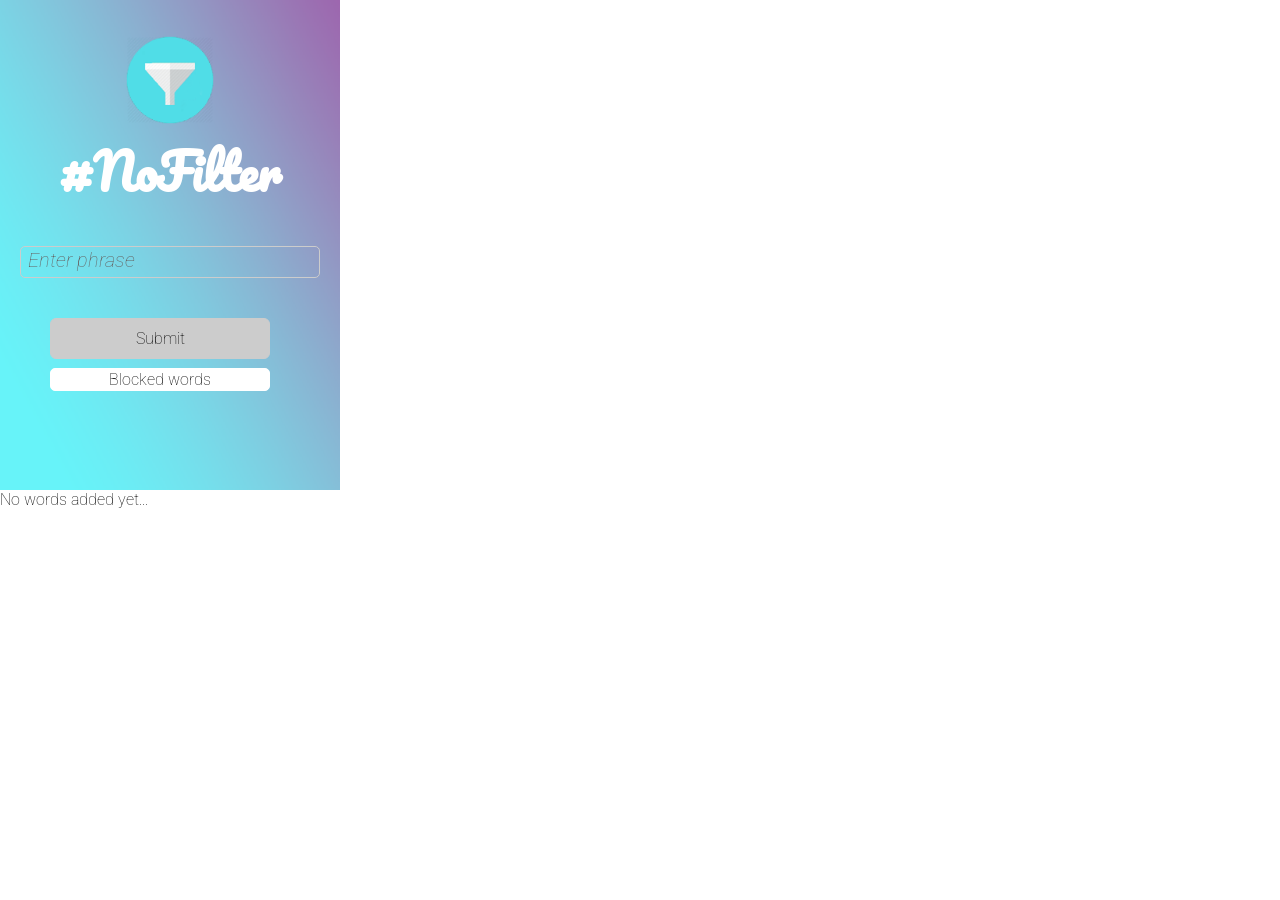
==== index.html @ 8efeb910 "Working : persistent word list, blocked word list Issues : disable marked tags" ====
<!DOCTYPE html>
<html>
<head>
  <meta charset="utf-8">
  <script type='text/javascript' src='jquery.min.js'></script>

  <script type="text/javascript" src="background.js"></script>

  <!-- <script type='text/javascript' src='main.js'></script> -->
  <link href="https://fonts.googleapis.com/css?family=Open+Sans:300" rel="stylesheet" />
  <link type="text/css" rel="stylesheet" href="jquery.dropdown.css" />
<script type="text/javascript" src="jquery.dropdown.js"></script>
	<link href="https://fonts.googleapis.com/css?family=Roboto:100,100i,300,300i,400,400i,700,700i" rel="stylesheet" />
	<link rel="stylesheet" href="main_new.css" />
</head>
<body>
<div class="frame">
<img src="myicon.png"/>
<div class="coming wrapper">
<h1>#NoFilter</h1>
<div class='textfield'>
<input type="text" class="search-box" id="INPUT_FIELD" placeholder="Enter phrase" />
</div>
<button class="coming btn" id="SUBMIT_BLOCK" style="position: absolute;"><a id="SUBMIT_BTN">Submit</a></button>
<button class="blocked-btn" id="BLOCKED"><a href="#" id="BLOCKED_BTN" data-jq-dropdown="#jq-dropdown-1">Blocked words</a></button>
</div>
</div>
<div id="jq-dropdown-1" class="jq-dropdown jq-dropdown-tip">
    <ul class="jq-dropdown-menu" id="DROPDOWN_UL">
    	<li id="NO_WORDS">No words added yet...</li>
    </ul>
</div>
</body>
</html>
---- main_new.css ----
/*@import 'normalize.css';*/
@import url('https://fonts.googleapis.com/css?family=Pacifico|Quicksand|Raleway');
@import url('https://fonts.googleapis.com/css?family=Indie+Flower|Pacifico|Zilla+Slab+Highlight');

.flex {
  display: -webkit-flex;
  display: -moz-flex;
  display: -ms-flex;
  display: -o-flex;
  display: flex;
}
.flex-horizental-center {
  -webkit-justify-content: center;
  justify-content: center;
}
.flex-horizental-left {
  -webkit-justify-content: flex-start;
  justify-content: flex-start;
}
.flex-horizental-right {
  -webkit-justify-content: flex-end;
  justify-content: flex-end;
}
.flex-vertical-center {
  -webkit-align-items: center;
  align-items: center;
}
.flex-vertical-bottom {
  -webkit-align-items: flex-end;
  align-items: flex-end;
}
.flex-vertical-top {
  -webkit-align-items: flex-start;
  align-items: flex-start;
}
.flex-column-direction {
  flex-direction: column;
  -webkit-flex-direction: column;
}
.flex-row-direction {
  flex-direction: row;
  -webkit-flex-direction: row;
}
html,
body {
  width: 100%;
  margin: 0;
  /*min-height: 100%;*/
  font-family: 'Roboto', sans-serif;
  font-weight: 100;
}
a {
  color: #535353;
  width: auto;
  text-decoration: none !important;
  cursor: pointer;
  -webkit-transition: all 200ms ease-out;
  -moz-transition: all 200ms ease-out;
  -ms-transition: all 200ms ease-out;
  -o-transition: all 200ms ease-out;
  transition: all 200ms ease-out;
}
input,
textarea {
  outline: 0 !important;
}
ul {
  padding: 0;
  display: inline-block;
  list-style: none;
  margin: 0;
  height: inherit;
}
h2 {
  font-size: 28px;
}
.scrollable {
  overflow-y: auto;
  overflow-x: hidden;
  max-height: 99.9vh;
}
.scrollable > div {
  height: 100%;
}
.no-scroll {
  overflow: hidden !important;
  overflow-y: hidden !important;
  overflow-x: hidden !important;
}
.margin-top-header {
  position: relative;
  margin-top: 70px;
}
.margin-bottom-header {
  margin-bottom: 4em;
}
.page-content-wrapper .page-content {
  position: relative;
}
.hidden {
  display: none !important;
}
.search-icon {
  opacity: 0.5;
  filter: opacity(50);
  vertical-align: top;
  font-size: 18px;
}
.search-icon:hover {
  opacity: 0.8;
  filter: opacity(80);
}
.frame .coming .wrapper {
  font-family: 'Raleway', sans-serif;
  color: #57bdcb;
  margin: 10px;
}
.frame h1 {
  text-align: center;
  font-size: 48px;
  font-family: 'Pacifico', sans-serif;
  margin-top: -5px;
  color: white!important;
}
.coming .wrapper h3 {
  text-align: center;
  font-weight: 100;

}

.blocked-btn{
    position: absolute;
    margin: 60px 0px 0px 30px;
    width: 220px;
    border: 1px solid #fff;
    border-radius: 5px;
    background-color: white;
    text-align: center;
    z-index: 1000;
}

.blocked-btn a{
  font-family: 'Roboto', sans-serif;
  display: block;
  text-align: center;
  font-size: 16px;
  color: black!important;
  font-weight: 100;
}
.coming .textfield {
  padding: 5px;
  margin: 10px;
  -webkit-border-radius: 5px;
  -moz-border-radius: 5px;
  border-radius: 5px;
  border: 1px solid #ccc;
  max-width: 650px;
  margin: 30px auto;
}
.coming .textfield .search-box {
  color: #000;
  background-color: inherit!important;
  position: relative;
  /*width: 650px;*/
  font-size: 16px;
  border: none;
  font-style: italic;

}
.coming .textfield .search-box-cont {
  height: 300px;
}
.coming .btn {
  position: absolute;
  width: 220px;
  border: 1px solid #ccc;
  border-radius: 6px;
  padding: 10px;
  margin: 10px 0px 0px 30px ;
  background-color: #ccc;
}

.coming .btn a {
  font-family: 'Roboto', sans-serif;
  display: block;
  text-align: center;
  font-size: 16px;
  color: black!important;
  font-weight: 100;
}
@media (max-width: 550px) {
  .coming {
    padding: 10px;
  }
  .coming .textfield .search-box {
    max-width: 350px;
  }

  .newIL-setting-infos-panel .setting-infos-stage .infos-stage .stage-text-content > p{
  line-height: 1.5em!important;
  margin: 50px 0 0!important;
  }
}
@media screen and (max-width: 768px) {
  .page-content {
    padding: 0;
  }
}
@media screen and (min-width: 1900px) {
  .page-content {
    max-width: none;
  }
  .page-content.limit {
    max-width: 1010px;
  }
}
@media screen and (max-width: 1180px) {
  .tab-control-labels {
    visibility: hidden;
  }
  .page-content {
    width: 900px;
  }
}
@media screen and (max-width: 900px) {
  .page-content {
    width: 600px;
  }
}
@media screen and (max-width: 600px) {
  .page-content {
    width: 300px;
  }
}
/* Most used text styles */
footer {
  position: relative;
  height: 40px;
  padding-top: 10px;
}
footer span {
  color: #666;
  margin-left: 15px;
  font-size: 12px;
}
footer nav {
  display: -webkit-flex;
  display: -moz-flex;
  display: -ms-flex;
  display: -o-flex;
  display: flex;
  -webkit-align-items: flex-end;
  align-items: flex-end;
  -webkit-justify-content: center;
  justify-content: center;
}
footer nav a {
  position: relative;
  display: block;
  color: black;
  text-decoration: none;
  padding: 5px 10px;
  margin: 5px 3%;
}
footer nav span {
  float: right;
  margin-right: 30px;
  height: 37px;
  line-height: 37px;
}
footer > a {
  background: #f6da55;
  padding: 10px 15px;
  border-radius: 5px;
  color: #333;
  text-decoration: none;
  position: absolute;
  top: 25px;
  right: 15px;
}
footer > span {
  display: block;
  width: 100%;
  text-align: center;
}
@media (max-width: 420px) {
  footer nav {
    display: block;
  }
  footer nav a {
    display: block;
    text-align: left;
    margin: 0;
    padding: 8px 15px;
  }
}
@media (max-width: 550px) {
  footer nav {
    display: block;
    padding-bottom: 30px;
  }
  footer nav a {
    margin: 20px 0;
    text-align: center;
    color: #959595;
  }
  footer nav span {
    display: block;
    float: none;
    text-align: center;
    color: #959595;
    font-size: 16px;
  }
  html body section div h1 {
  display: block;
  margin: 50px 0 40px!important;
  text-align: center;
  font-weight: 100;
  letter-spacing: 0;
}
}
iframe {
  width: 100%;
  margin: 0;
  padding: 0;
  height: 800px;
  border: 0;
}
html body section div h1 {
  display: block;
  margin: 0px 0 40px;
  text-align: center;
  font-weight: 100;
  letter-spacing: 0;
}
html body .landing-page section div h1 {
  color: #fff;
  letter-spacing: 0;
}
#ilWebsite.about .newIL-website-header,
#ilWebsite.privacy .newIL-website-header,
#ilWebsite.terms .newIL-website-header {
  background: white;
}
#ilWebsite.about #ilSiteFooter,
#ilWebsite.privacy #ilSiteFooter,
#ilWebsite.terms #ilSiteFooter {
  position: relative;
}
.about .newIL-website-right-header ul li a,
.privacy .newIL-website-right-header ul li a,
.terms .newIL-website-right-header ul li a {
  color: #333;
}
.about .newIL-header-logo .newIL-title-header,
.privacy .newIL-header-logo .newIL-title-header,
.terms .newIL-header-logo .newIL-title-header {
  color: #333;
}
.about .newIL-website-right-header ul li.with-border,
.privacy .newIL-website-right-header ul li.with-border,
.terms .newIL-website-right-header ul li.with-border {
  border: 1px solid #333;
  border-radius: 5px;
}
.newIL-website-header {
  position: fixed;
  display: block;
  top: 0;
  height: 5em;
  width: 100%;
  z-index: 4;
  background: rgba(0, 0, 0, 0);
}
.newIL-website-header .newIL-title-header {
  color: white;
}
.newIL-website-header .newIL-header-content {
  max-width: none;
  margin: 0 1em 0 3.90em;
}
.newIL-website-right-header {
  margin-right: 17px;
  float: right;
}
.newIL-website-right-header ul {
  padding: 0;
  margin: 0;
  list-style: none;
}
.newIL-website-right-header ul li {
  display: block;
  margin: 22px 0 0;
  float: left;
}
.newIL-website-right-header ul li a {
  display: block;
  text-decoration: none;
  margin: 8px 32px;
  font-size: 15px;
  color: white;
}
.newIL-website-right-header ul li.with-border {
  border: 1px solid #FFF;
  margin-left: 32px;
}
html a {
  cursor: pointer;
}
body {
  width: auto;
  margin: 0;
}
body.start {
  display: flex;
  flex-direction: column;
}
h1 {
  font-size: 35px;
}
::-webkit-input-placeholder {
  font-size: 20px;
  font-family: 'Roboto', sans-serif;
  color: #666;
  font-weight: 100;
}
:-moz-placeholder {
  /* Firefox 18- */
  font-size: 20px;
  font-family: 'Roboto', sans-serif;
  color: #666;
  font-weight: 100;
}
::-moz-placeholder {
  /* Firefox 19+ */
  font-size: 20px;
  font-family: 'Roboto', sans-serif;
  color: #666;
  font-weight: 100;
}
:-ms-input-placeholder {
  font-size: 20px;
  font-family: 'Roboto', sans-serif;
  color: #666;
  font-weight: 100;
}
.clear {
  clear: both;
}
.landing-page {
  height: 100%;
}
.landing-page .info-div {
  margin: 0;
  padding: 80px 25px;
  height: 800px;
  display: -webkit-flex;
  display: -moz-flex;
  display: -ms-flex;
  display: -o-flex;
  display: flex;
  -webkit-justify-content: center;
  justify-content: center;
  -webkit-align-items: center;
  align-items: center;
  flex-direction: column;
  -webkit-flex-direction: column;
}
.info-div h3.desktop-h3 {
  display: block;
  font-size: 55px;
}
.info-div h3.mobile-h3 {
  display: none;
}
.landing-page .mobile-div {
  display: none;
  margin: 0;
  padding: 80px 25px;
  color: black;
}
header {
  height: 60px;
}
footer {
  position: relative;
}
.highlight {
  background: #faecab;
  display: inline-block;
  padding: 2px;
}
header > div a {
  display: inline-block;
  text-decoration: none;
  border: 2px solid #f6da55;
  border-radius: 3px;
  color: #666;
  padding: 9px 18px;
}
header > div a.inversed {
  background: #f6da55;
}
.landing-page h3.web-h3 {
  text-align: center;
  font-size: 50px;
  letter-spacing: 2px;
  font-family: 'Roboto', sans-serif;
  font-weight: 300;
  line-height: 70px;
}
.landing-page .search-input-container {
  max-width: 350px;
  padding: 10px;
  margin: 10px auto;
  z-index: 2;
  background: #FFF;
  border-radius: 5px;
  overflow: hidden;
  position: relative;
}
.landing-page .search-input-container input {
  width: 300px;
  outline: none;
}
.landing-page .search-input-container a {
  position: absolute;
  right: 0;
  background: #CCC;
  top: 0;
  height: 100%;
  width: 50px;
  box-sizing: border-box;
  padding: 8px 10px;
}
.landing-page .search-input-container img {
  display: inline-block;
  width: 30px;
}
.landing-page h1 {
  text-align: center;
  margin: 20px 0 0;
  color: black;
  text-transform: none;
  font-size: 35px;
  letter-spacing: 6px;
}
@media(max-width: 400px){
  .landing-page h1 {
  text-align: center;
  margin: 0px;
  color: black;
  text-transform: none;
  font-size: 35px;
  letter-spacing: 6px;
}
}
.landing-page .landing-content {
  width: 100%;
  height: 100%;
  min-height: 700px;
  position: relative;
  padding: 25px 0;
  background: #57bdcb;
}
.landing-page .landing-content .content-filed {
  position: relative;
  width: 100%;
  height: auto;
  text-align: center;
  padding: 30px 0 80px;
}
.landing-page .landing-content .content-filed a {
  display: block;
  margin: 0 auto;
}
.landing-page .landing-content h1 {
  color: #FFF;
  display: block;
  text-align: center;
  text-shadow: 7px 7px 3px #397b84;
  letter-spacing: 5px;
  font-size: 90px;
}
.landing-page .landing-content h2 {
  color: #FFF;
  display: block;
  text-align: center;
  text-shadow: 3px 3px 1px #397b84;
  letter-spacing: 3px;
  font-weight: 100;
  font-size: 50px;
  margin-top: 20px;
}
@media(max-width: 700px){
  .landing-page .landing-content h2 {
  color: #FFF;
  display: block;
  text-align: center;
  text-shadow: 3px 3px 1px #397b84;
  letter-spacing: 3px;
  font-weight: 100;
  font-size: 50px;
  margin-top:60px!important;
  margin-bottom: 0px!important;
}
.landing-page .landing-content {
  width: 100%;
  height: 100%;
  min-height: 700px;
  position: relative;
  padding: 0px;
  background: #57bdcb;
}
}
.landing-page .landing-content a {
  padding: 10px 25px;
  font-weight: 100;
  background: #fff;
  border: none;
}
.landing-page .landing-content img {
  display: block;
  width: 45%;
  margin: 0 auto;
}
.landing-page .landing-content .mobile-content p {
  display: block;
  width: 90%;
  margin: 0 auto;
  font-size: 30px;
  line-height: 45px;
}
.content-filed a,
.content-filed .content-filed-placeholder {
  position: relative;
  display: block;
  width: 150px;
  border: solid 1px black;
  font-size: 22px;
  color: black;
  -webkit-border-radius: 6px;
  -moz-border-radius: 6px;
  border-radius: 6px;
  -moz-background-clip: padding;
  -webkit-background-clip: padding-box;
  background-clip: padding-box;
}
.content-filed a:hover {
  background-color: black;
  color: white;
}
.content-filed .content-filed-placeholder {
  width: 3%;
  border: none;
}
.landing-content .content-filed.small {
  margin: 0 0 100px;
}
.landing-content .content-filed.small > span {
  border: none;
  font-size: 14px;
  color: black;
  height: 30px;
  line-height: 30px;
}
#particles-js {
  position: absolute;
  top: 0;
  left: 0;
  width: 100%;
  height: 90%;
}
.search-page {
  display: none;
}
.search .search-page {
  display: block;
}
#drawing_canvas {
  position: absolute;
  margin: auto;
  width: 100%;
  height: 50%;
  top: 0;
  bottom: 0;
  left: 0;
  right: 0;
}
.search-section,
.tag-section,
.result-section {
  position: relative;
  width: 100%;
  display: flex;
  flex-direction: column;
  align-items: center;
  box-sizing: border-box;
  transition: 0.25s;
}
.result-section {
  flex-flow: row wrap;
  justify-content: space-around;
}
.result-section:before {
  content: "";
  position: absolute;
  width: 100%;
  height: 100%;
  top: 0;
  left: 0;
  filter: blur(8px);
}
.search-section {
  height: auto;
  min-height: 120px;
  display: flex;
  justify-content: center;
  align-items: center;
  float: right;
  flex-direction: row;
  background-color: #f6da55;
  padding-top: 30px 0 20px 0;
}
.search-section > h1 {
  width: 15%;
  height: 55px;
  line-height: 55px;
  font-size: 30px;
  text-align: center;
  margin: 0;
  position: relative;
  left: 0px;
  color: #666;
  font-weight: 100;
}
.search-section:before {
  content: "";
  position: absolute;
  width: 100%;
  height: 100%;
  top: 0;
  left: 0;
  filter: blur(3.5px);
}
.search-section #btn-search {
  position: relative;
  display: block;
  width: 35px;
  height: 35px;
  margin-right: 25px;
}
body.start .search-section .search-history {
  display: none;
}
#btn-search-mode {
  display: none;
  position: relative;
  float: left;
  width: 28px;
  height: 28px;
  border-radius: 50%;
  -webkit-transition: all .3s;
  transition: all .3s;
}
#btn-search-mode img {
  display: block;
  width: 100%;
}
#btn-search-mode.active {
  display: block;
}
#btn-search-mode.combine {
  -ms-transform: rotate(45deg);
  /* IE 9 */
  -webkit-transform: rotate(45deg);
  /* Safari */
  transform: rotate(45deg);
}
.search-section #btn-search img {
  display: block;
  width: 100%;
}
.tag-section {
  height: 150px;
  background-color: #faecab;
  transition: height .5s;
  overflow: hidden;
}
.tag-section .tag-section-more {
  display: none;
  position: absolute;
  top: 25px;
  right: 10px;
  height: 21px;
  line-height: 21px;
  padding-left: 26px;
  width: 35px;
  z-index: 1;
}
.tag-section.expand .tag-section-more {
  display: block;
}
.tag-section.expand .tag-section-more:after {
  position: absolute;
  top: 0;
  left: 26px;
  height: 21px;
  line-height: 21px;
  content: "less";
}
.tag-section.close .tag-section-more:before {
  position: absolute;
  content: "";
  top: 0;
  left: 0;
  height: 21px;
  width: 21px;
  background-image: url("/images/search/sortup.png");
  background-repeat: no-repeat;
  background-size: cover;
}
.tag-section .tag-section-more:before {
  position: absolute;
  content: "";
  top: 0;
  left: 0;
  height: 21px;
  width: 21px;
  background-image: url("/images/search/sortdown.png");
  background-repeat: no-repeat;
  background-size: cover;
}
.tag-section:before {
  content: "";
  position: absolute;
  width: 100%;
  height: 100%;
  top: 0;
  left: 0;
  filter: blur(8px);
}
.tag-section.close {
  height: 100px;
  overflow-y: hidden;
}
.tag-section .tag-section-mask.close {
  display: none;
}
.tag-section .tag-section-mask {
  display: flex;
  position: absolute;
  bottom: 0;
  left: 0;
  width: 100%;
  height: 80px;
  background-color: #faecab;
  opacity: 0.8;
  align-items: center;
  justify-content: center;
}
.tag-section .tag-section-mask img {
  display: block;
  position: relative;
  height: 35px;
  width: auto;
  cursor: pointer;
}
.search-section .search-tools {
  position: relative;
  width: 15%;
  height: 100%;
  display: flex;
  align-items: center;
  justify-content: center;
  cursor: pointer;
}
.search-section .search-tools img.tool-upload {
  position: relative;
  display: block;
  width: 25px;
}
.search-section .search-wrapper {
  position: relative;
  height: auto;
  width: 70%;
  z-index: 3;
  display: flex;
  align-items: center;
  flex-direction: row;
  flex-wrap: wrap;
  border-bottom: solid 1px grey;
  padding-bottom: 10px;
}
.frame{
  width: 300px;
  min-height: 450px;
  /*max-height: 100%;*/
  font-family: 'Roboto', sans-serif;
    font-weight: 100;
    position: relative;
    background: url('back.png');
    background-size: cover;
    padding: 20px;
}
.frame img{
  margin: 10px 0px 0px 100px;
  height: 100px!important;
  width: 100px!important;
}
.search-section .search-wrapper .search-history {
  position: relative;
  float: left;
  height: auto;
  width: auto;
  text-align: center;
}
.search-history .search-history-pointer {
  display: none;
  position: relative;
  height: 35px;
  line-height: 35px;
  width: 35px;
  text-align: center;
}
.search-history-content {
  display: none;
  position: absolute;
  top: 55px;
  left: 0;
  height: auto;
  max-height: 400px;
  width: 250px;
  overflow: auto;
  z-index: 2;
  border: solid 2px orangered;
}
.search-history-content .search-history-wrapper {
  position: relative;
  width: 100%;
  height: auto;
  overflow: auto;
  box-sizing: border-box;
}
.search-history-content .search-history-wrapper:before {
  content: "";
  position: absolute;
  width: 100%;
  height: 100%;
  top: 0;
  left: 0;
  background-color: lightgray;
  filter: blur(20px);
}
.search-history.active .search-history-content {
  display: block;
}
#history-container .item-content {
  display: block;
  position: relative;
  padding: 5px 10px;
  margin: 5px;
  text-transform: capitalize;
  cursor: pointer;
  border-bottom: solid 1px grey;
}
#history-container .item-attachment-remove,
#history-container .item-attachment-plus {
  display: none;
}
.search-section .search-wrapper .search-input-wrapper {
  position: relative;
  float: left;
  line-height: 35px;
  width: 400px;
  font-size: 14px;
  text-align: center;
  transition: 0.25s;
  margin-top: 12px;
  background-color: transparent;
}
.search-section .search-wrapper .search-input-wrapper.circle {
  cursor: pointer;
  width: 62px;
  user-modify: read-only;
}
.search-section .search-wrapper .search-input-wrapper input {
  height: 40px;
  width: 360px;
  border: none;
  outline: none;
  font-size: 20px;
  background-color: transparent;
  padding: 0;
}
.search-section .search-wrapper .search-input-wrapper.circle input {
  display: none;
}
.search-section .search-wrapper .search-input-wrapper.circle:before {
  position: absolute;
  top: 0;
  bottom: 0;
  left: 0;
  right: 0;
  content: "SEARCH";
}
.search-wrapper .search-item {
  position: relative;
  float: left;
  height: 30px;
  line-height: 30px;
  width: auto;
  min-width: 50px;
  padding: 5px 40px;
  font-size: 18px;
  background-color: white;
  border-radius: 5px;
  margin-right: 50px;
  margin-top: 10px;
  text-align: center;
  color: #666;
}
.search-wrapper .search-item span {
  text-transform: capitalize;
}
.search-item a.item-attachment-remove {
  display: block;
  position: absolute;
  right: -8px;
  top: -8px;
  height: 16px;
  line-height: 16px;
  width: 16px;
  border-radius: 8px;
  background-color: #f6da55;
  font-family: monospace;
  color: white;
  font-weight: bold;
  font-size: 16px;
  text-align: center;
}
.search-item a.item-attachment-plus {
  display: block;
  position: absolute;
  right: -50px;
  top: 5px;
  height: 30px;
  line-height: 30px;
  width: 50px;
  text-align: center;
}
.search-section a.search-go {
  display: block;
  position: relative;
  height: 62px;
  line-height: 62px;
  width: 165px;
  background-color: lightgray;
  text-align: center;
  border-radius: 30px;
}
.search-section a.other-exploratory {
  opacity: 0;
  transition: all .25s;
  text-decoration: none;
  color: #333;
  padding: 2px 5px;
  margin: 20px 5px 5px;
  display: inline-block;
}
#btn-explore-pinterest img {
  display: block;
  width: 20px;
  vertical-align: middle;
  margin-right: 10px;
  float: left;
}
#btn-explore-youtube img {
  display: block;
  width: 20px;
  vertical-align: middle;
  margin-right: 10px;
  float: left;
}
.tag-switch {
  position: absolute;
  display: block;
  height: 240px;
  line-height: 240px;
  width: 35px;
  top: 0;
  text-align: center;
}
.tag-switch.left {
  left: 0;
}
.tag-switch.right {
  right: 0;
}
.tag-section .tag-wrapper {
  position: relative;
  height: auto;
  min-height: 150px;
  width: 70%;
  box-sizing: border-box;
  display: flex;
  flex-direction: row;
  flex-wrap: wrap;
  margin-top: 20px;
}
.tag-section .tag-wrapper img {
  display: inline-block;
  width: 80px;
  position: relative;
  top: 20px;
}
.tag-wrapper a.tag-item {
  position: relative;
  display: block;
  margin: 0 20px 20px 0;
  height: 35px;
  line-height: 35px;
  width: auto;
  border-radius: 8px;
  padding: 5px 40px;
  color: grey;
  text-transform: capitalize;
  background-color: white;
}
.tag-wrapper a.tag-item .btn-circle-plus {
  display: block;
  position: absolute;
  right: -8px;
  top: -8px;
  height: 16px;
  line-height: 16px;
  width: 16px;
  border-radius: 8px;
  background-color: #faecab;
  font-family: monospace;
  color: black;
  font-weight: bold;
  /* border: solid 1px white; */
  font-size: 16px;
  text-align: center;
}
.tag-wrapper a.tag-item .tag-thumbnail {
  display: none;
}
.tag-wrapper a.tag-item.with-thumbnail {
  padding: 0 10px 0 40px;
}
.tag-wrapper a.tag-item.with-thumbnail .tag-thumbnail {
  display: flex;
  align-items: center;
  justify-content: center;
  position: absolute;
  top: 0;
  left: 0;
  width: 40px;
  height: 100%;
}
.tag-thumbnail .circle-thumbnail {
  position: relative;
  border-radius: 50%;
  height: 18px;
  width: 18px;
  border: solid 1px orange;
  background-color: grey;
}
.result-section {
  width: 70%;
  margin: 0 auto;
  position: relative;
}
.result-section .external-exploration-section {
  position: absolute;
  top: 0;
  right: -200px;
  width: 120px;
  border-left: 1px solid #ccc;
  padding: 5px 10px;
  border-right: 1px solid #CCC;
  border-bottom: 1px solid #CCC;
  border-bottom-left-radius: 5px;
  border-bottom-right-radius: 5px;
}
.result-section a.other-exploratory {
  opacity: 1;
  display: block;
  text-decoration: none;
  color: #666;
  font-size: 12px;
  margin: 7px 0;
}
.result-section:before {
  content: "";
  position: absolute;
  width: 100%;
  height: 100%;
  top: 0;
  left: 0;
  filter: blur(8px);
}
.result-section .result-section-toolbar {
  position: relative;
  width: 100%;
  height: 45px;
  margin-top: 65px;
  background-color: grey;
}
.result-section-toolbar .tools-wrapper {
  position: relative;
  width: 100%;
  height: 100%;
  color: white;
}
.result-section-toolbar .tabs-wrapper {
  position: absolute;
  width: 100%;
  height: 42px;
  top: -42px;
  left: 0;
  overflow: hidden;
}
.tabs-wrapper .result-tab {
  position: relative;
  display: block;
  float: left;
  width: auto;
  height: 32px;
  line-height: 32px;
  padding: 5px 20px;
  background-color: #dddddd;
  border-top-right-radius: 8px;
  border-top-left-radius: 8px;
  margin-right: 2px;
}
.tabs-wrapper .result-tab.active {
  color: white;
  background-color: #505050;
}
.tools-wrapper .tools-left {
  position: relative;
  display: flex;
  float: left;
  height: 100%;
  width: auto;
  align-items: center;
}
.tools-wrapper .tools-right {
  position: relative;
  display: flex;
  float: right;
  height: 100%;
  width: auto;
  align-items: center;
}
.tools-left .tools-select {
  position: relative;
  display: block;
  padding-left: 35px;
  margin-left: 20px;
  height: 30px;
  line-height: 30px;
}
.tools-left .tools-select:before {
  position: absolute;
  content: "";
  top: 0;
  left: 0;
  height: 30px;
  width: 30px;
  background-image: url("/images/search/checked.png");
  background-repeat: no-repeat;
  background-size: cover;
}
.tools-right .tools-sorting {
  position: relative;
  display: flex;
  float: right;
  align-items: center;
}
.tools-sorting > a,
.tools-sorting > div {
  position: relative;
  display: block;
  height: 30px;
  line-height: 30px;
  margin-right: 15px;
}
.tools-right .tools-selectall {
  position: relative;
  float: right;
  height: 30px;
  line-height: 30px;
  padding-left: 35px;
  margin-right: 15px;
}
.tools-right .tools-selectall:before {
  position: absolute;
  content: "";
  top: 0;
  left: 0;
  height: 30px;
  width: 30px;
  background-image: url("/images/search/checked-filled.png");
  background-repeat: no-repeat;
  background-size: cover;
}
.tools-wrapper .tools-right {
  position: relative;
  float: right;
}
.result-section article {
  position: relative;
  width: 100%;
  height: 250px;
  margin: 8px 0;
  box-sizing: border-box;
  background-color: white;
  border-radius: 6px;
}
.result-section article.hide {
  display: none;
}
article .title {
  width: 74%;
  height: 36px;
  line-height: 36px;
  box-sizing: border-box;
  overflow: hidden;
  z-index: 1;
  cursor: pointer;
}
article.full-width .title {
  width: 100%;
}
article .title span {
  display: block;
  position: relative;
  float: left;
  width: calc(64%);
  font-size: 24px;
  padding: 0 13px;
  box-sizing: border-box;
  font-weight: bolder;
}
article .title a.status-box {
  display: block;
  position: relative;
  float: right;
  width: 36px;
  height: 36px;
  background-image: url("/images/search/checked.png");
  background-repeat: no-repeat;
  background-size: cover;
}
article .title a.status-box.active {
  background-image: url("/images/search/checked-filled.png");
  background-repeat: no-repeat;
  background-size: cover;
}
article .main {
  display: block;
  position: absolute;
  left: 0;
  top: 0;
  bottom: 0;
  width: 100%;
  padding: 3px 0;
  box-sizing: border-box;
  font-size: 14px;
}
article .main .thumbnail {
  position: relative;
  float: left;
  width: 26%;
  height: 100%;
  overflow: hidden;
  padding: 3px;
  box-sizing: border-box;
  display: flex;
  align-items: center;
  justify-content: center;
  cursor: pointer;
}
article .main .thumbnail img {
  display: block;
  position: relative;
  width: auto;
  height: 100%;
}
article .main .paragraph {
  position: relative;
  float: left;
  width: 57%;
  height: 100%;
  overflow: hidden;
  padding: 3px;
  box-sizing: border-box;
  display: flex;
  justify-content: center;
  align-items: initial;
}
article.full-width .main .paragraph {
  width: 100%;
}
article .main .paragraph p {
  display: block;
  font-size: 12px;
}
article .main .content {
  position: relative;
  float: right;
  width: 74%;
  height: 100%;
  padding-top: 36px;
  box-sizing: border-box;
}
article.full-width .content {
  width: 100%;
  margin-top: 35px;
}
.content .article-content {
  position: relative;
  max-height: 120px;
  overflow: hidden;
  padding: 10px 160px 0 13px;
  margin-bottom: 8px;
  box-sizing: border-box;
  line-height: 22px;
}
.content .article-tools {
  position: relative;
  width: 100%;
  height: auto;
  box-sizing: border-box;
  padding: 0 13px;
  margin-top: 10px;
}
.article-tools .article-tools-tool,
.article-tools .article-tools-save {
  position: relative;
  float: left;
  padding: 6px 8px;
  margin-right: 20px;
}
.article-tools .article-tools-tool {
  border: solid 2px transparent;
}
.article-tools .article-tools-save {
  position: relative;
  border-radius: 5px;
  border: solid 2px #f6da55;
}
.content .tag-wrapper {
  display: none;
  overflow: hidden;
  padding: 0 10px;
  box-sizing: border-box;
  position: relative;
}
.content .content-tag {
  position: relative;
  float: left;
  display: flex;
  align-items: center;
  justify-content: center;
  font-size: 10px;
  margin: 2px;
}
.tag-wrapper .content-tag .tag-item {
  margin: 0;
  border-radius: 5px;
  padding: 5px;
  height: auto;
  line-height: 1em;
  text-decoration: none;
}
.content > p {
  display: none;
  margin: 0 5px;
  max-height: 90%;
  overflow: hidden;
  font-size: 14px;
}
.content > p.show {
  display: block;
}
.content > p > span {
  color: #FFF;
  background: #000;
}
.content > span {
  display: block;
  position: absolute;
  top: 0;
  left: 0;
  width: 100%;
  height: 90%;
  overflow: hidden;
  text-overflow: ellipsis;
  border-bottom: solid 1px lightgray;
  padding: 6px;
  box-sizing: border-box;
}
.content > a {
  display: flex;
  position: relative;
  height: 10%;
  text-align: left;
  color: black;
  font-size: 15px;
  text-decoration: none;
  align-items: center;
  margin: 0 13px 8px 13px;
  padding-top: 8px;
  border-top: solid 1px black;
  font-style: italic;
}
.content > a > span {
  color: darkgrey;
  font-style: normal;
}
@media (max-width: 400px) {
  .search-section .search-wrapper {
    width: 100%;
  }
  .search-section .search-wrapper .search-input-wrapper {
    width: 100%;
  }
  .search-section .search-wrapper .search-input-wrapper input {
    width: 85%;
    margin: auto;
    font-size: 16px;
  }
  .tag-section .tag-wrapper {
    padding: 0;
  }
  .result-section article {
    width: 100%;
    height: auto;
    max-height: 550px;
    min-width: 0px;
  }
  article .title {
    position: relative;
  }
  article .main {
    position: relative;
    top: 0;
  }
  article .main .thumbnail {
    float: none;
    width: 100%;
    height: auto;
    max-height: 200px;
  }
  article .main .content {
    float: none;
    width: 100%;
  }
  .content > a {
    position: relative;
    font-size: 12px;
  }
}
body.overlaying {
  overflow: hidden;
}
body.overlaying .overlay {
  display: flex;
}
.overlay {
  display: none;
  position: fixed;
  align-items: center;
  justify-content: center;
  top: 0;
  bottom: 0;
  left: 0;
  right: 0;
  z-index: 3;
}
.overlay:before {
  position: absolute;
  content: "";
  top: 0;
  bottom: 0;
  left: 0;
  right: 0;
  background-color: black;
  opacity: 0.8;
}
.overlay .details {
  position: relative;
  width: 70%;
  height: 85%;
  min-width: 500px;
  min-height: 568px;
  background-color: white;
  opacity: 1;
  overflow-y: auto;
}
.details .details-wrapper {
  position: relative;
  width: 100%;
  height: auto;
}
.details-wrapper .detail-title {
  position: relative;
  width: 100%;
  max-width: 793px;
  height: auto;
  padding: 30px 0 10px;
  font-size: 30px;
  box-sizing: border-box;
  margin: auto;
  text-align: center;
}
.details-wrapper .source-btn a {
  color: #666;
  text-decoration: none;
  display: block;
  max-width: 793px;
  margin: 10px auto;
}
.save-section a,
.details-wrapper .source-btn a span {
  background: #f6da55;
  display: inline-block;
  padding: 5px 10px;
  margin-right: 5px;
  border-radius: 5px;
  text-transform: capitalize;
}
.save-section a {
  margin-left: 130px;
  color: #666;
  text-decoration: none;
}
.details-wrapper .detail-thumbnail {
  position: relative;
  width: 100%;
  height: auto;
  padding: 3px;
  box-sizing: border-box;
  max-width: 793px;
  margin: auto;
}
.details-wrapper .detail-thumbnail img {
  position: relative;
  width: calc(94%);
  max-width: 500px;
  display: block;
  height: auto;
}
.details-wrapper .detail-content {
  position: relative;
  width: 100%;
  height: auto;
  padding: 25px 0;
  font-size: 18px;
  line-height: 30px;
  box-sizing: border-box;
  color: #666;
  text-align: justify;
  max-width: 793px;
  margin: 0 auto;
}
.details-wrapper .detail-tags {
  position: relative;
  display: flex;
  width: 100%;
  height: auto;
  padding: 25px 0;
  flex-flow: row wrap;
  box-sizing: border-box;
  max-width: 793px;
  margin: 0 auto;
}
.details-wrapper .detail-tags .detail-label {
  position: relative;
  width: 100%;
  height: 32px;
  line-height: 32px;
  font-size: 16px;
  box-sizing: border-box;
  color: #666;
  float: left;
  width: 50px;
  margin-top: 5px;
}
.details-wrapper .detail-tags .content-tag {
  position: relative;
  width: auto;
  padding: 10px 15px;
  border-radius: 5px;
  border: solid 2px lightgray;
  margin: 0 20px 20px 0;
}
.content-tag a {
  text-decoration: none;
  color: grey;
}
@media screen and (max-width: 950px) {
  .landing-page h1 {
    font-size: 5px;
  }
  .info-div h3.desktop-h3 {
    font-size: 40px;
  }
}
@media screen and (max-width: 700px) {
  .landing-page h1 {
    font-size: 35px;
  }
  .landing-page .info-div h3.mobile-h3 {
    display: block;
    font-size: 55px !important;
    line-height: 65px;
  }
  .landing-page .info-div h3.desktop-h3 {
    display: none;
  }
}
@media screen and (max-width: 420px) {
  h3.web-h3 {
    display: none;
  }
  .landing-page .landing-content img {
    width: 90%;
  }
  .landing-page .mobile-div {
    display: block;
  }
  .landing-page .mobile-div h3 {
    font-size: 55px !important;
    line-height: 65px;
  }
}
.landing-stage {
  position: relative;
  height: auto;
  width: 100%;
}
.landing-stage .button-div a {
  display: block;
  background-color: white;
  color: black;
  font-size: 22px;
  height: 46px;
  line-height: 46px;
  padding: 0 60px;
  font-weight: bold;
  border: solid 1px black;
  -webkit-border-radius: 6px;
  -moz-border-radius: 6px;
  border-radius: 6px;
  -moz-background-clip: padding;
  -webkit-background-clip: padding-box;
  background-clip: padding-box;
}
.landing-stage .button-div a:hover {
  background-color: black;
  color: white;
}
.landing-stage.request-demo {
  padding: 200px 0;
}
.landing-stage.request-demo .wrapper {
  max-width: 1100px;
  margin: 0 auto;
}
.landing-stage.request-demo .wrapper p {
  display: block;
  text-align: center;
  font-size: 28px;
}
.landing-stage.request-demo .wrapper p a {
  text-decoration: underline !important;
}
.landing-stage.statement {
  background: #57bdcb;
  color: #fff;
  padding: 150px 0;
}
@media(max-width: 400px){
  .landing-stage.statement {
  background: #57bdcb;
  color: #fff;
  padding: 0px;
}
}
.landing-stage.statement .wrapper {
  max-width: 1100px;
  margin: 0 auto;
  padding: 10px;
}
.landing-stage.statement .wrapper > h2 {
  display: block;
  margin: 0 auto;
  text-align: center;
  font-size: 30px;
}
.landing-stage.statement .wrapper > img {
  display: block;
  float: left;
  max-width: 150px;
  margin: 40px 20px 40px 0;
}
.landing-stage.statement .wrapper > div {
  width: calc(100% - 250px);
  margin: 0 auto;
}
.landing-stage.statement .wrapper > div > p {
  display: block;
  font-size: 28px;
  /*font-style: italic;*/
  line-height: 2em;
}
@media(max-width: 700px){
  .landing-stage.statement .wrapper > div > p {
  display: block;
  font-size: 28px;
  /*font-style: italic;*/
  line-height: 1.5em;
}
}
.landing-stage.statement .wrapper > div > .landing-icons {
  display: -webkit-flex;
  display: -moz-flex;
  display: -ms-flex;
  display: -o-flex;
  display: flex;
  justify-content: space-between;
  flex-direction: row;
  padding: 20px;
}
.landing-stage.statement .wrapper > div > .landing-icons figure > img {
  display: block;
  height: 172px;

}
@media(max-width: 700px){
  .landing-stage.statement .wrapper > div > .landing-icons figure > img {
  display: block;
  height: 152px;

}
}
.landing-stage.statement .wrapper > div > .landing-icons figure figcaption {
  text-align: center;
  font-size: x-large;
}

.landing-stage.statement .wrapper > .clear {
  display: block;
  clear: both;
}
.landing-stage.connection {
  padding: 200px 0;
}
.landing-stage.connection .wrapper {
  max-width: 1100px;
  margin: 0 auto;
}
.landing-stage.connection .wrapper > p {
  display: block;
  text-align: center;
  width: 80%;
  margin: 0 auto;
  font-size: 25px;
}
.landing-stage.benefit {
  background: #00cdcd;
  padding: 150px 0;
}
.landing-stage.benefit .wrapper {
  max-width: 1100px;
  padding: 25px;
  box-sizing: border-box;
  margin: 0 auto;
}
.landing-stage.benefit .wrapper .benefit-item-column {
  width: calc(50% - 10px);
  margin: 5px;
  float: left;
}
.landing-stage.benefit .wrapper .benefit-item-column .benefit-item {
  width: 100%;
  margin: 30px 0;
}
.landing-stage.benefit .wrapper .benefit-item-column .benefit-item img {
  display: inline-block;
  width: 100px;
  float: left;
}
.landing-stage.benefit .wrapper .benefit-item-column .benefit-item p {
  display: inline-block;
  float: left;
  width: calc(100% - 110px);
  margin: 30px 0 0 10px;
  font-size: 22px;
  color: #fff;
}
.landing-stage.benefit .wrapper .benefit-item-column .benefit-item p span {
  color: #ff0000;
}
.landing-stage.benefit .wrapper .benefit-item-column .benefit-item .clear {
  display: block;
  clear: both;
}
.landing-stage.benefit .wrapper .clear {
  display: block;
  clear: both;
}
.landing-stage.assistance {
  background: #00cdcd;
  padding: 150px 0;
  color: #fff;
}
.landing-stage.assistance .wrapper {
  max-width: 900px;
  margin: 0 auto;
}
.landing-stage.assistance .wrapper h2 {
  text-align: center;
  margin-bottom: 50px;
}
.landing-stage.assistance .offer-item {
  margin: 30px 0;
}
.landing-stage.assistance .offer-item img {
  display: block;
  float: left;
  width: 100px;
}
.landing-stage.assistance .offer-item div {
  width: calc(100% - 200px);
  margin-left: 30px;
  margin-top: 20px;
  float: left;
}
.landing-stage.assistance .offer-item div h6 {
  font-size: 22px;
  margin: 5px;
  font-weight: 100;
}
.landing-stage.assistance .offer-item div p {
  font-size: 16px;
  margin: 5px;
}
.landing-stage.assistance .offer-item .clear {
  display: block;
  clear: both;
}
.landing-stage.stage6 .stage6-content {
  position: relative;
  width: 100%;
  height: 800px;
  margin-top: 180px;
}
.landing-stage.stage6 .stage6-content .stage6-content-overlay,
.landing-stage.stage6 .stage6-content .stage6-img-container {
  position: absolute;
  top: 0;
  left: 0;
  bottom: 0;
  right: 0;
  background-color: black;
  max-height: 700px;
  overflow: hidden;
}
.landing-stage.stage6 .stage6-content .stage6-content-overlay > img,
.landing-stage.stage6 .stage6-content .stage6-img-container > img {
  display: block;
  position: relative;
  height: auto;
  width: 100%;
  margin: 0 auto;
}
.landing-stage.stage6 .stage6-content .stage6-content-overlay {
  -webkit-opacity: 0.65;
  -moz-opacity: 0.65;
  opacity: 0.65;
}
.landing-stage.stage6 .stage6-content .stage6-content-main {
  position: absolute;
  top: 0;
  left: 0;
  bottom: 0;
  right: 0;
  height: 100%;
  width: 100%;
}
.landing-stage.stage6 .stage6-content .stage6-content-main > div {
  position: relative;
  color: white;
  text-align: center;
  font-weight: bold;
  width: 100%;
  max-width: 300px;
  margin: 70px auto;
}
.landing-stage.stage6 .stage6-content .stage6-content-main > div > img {
  display: block;
  max-width: 147px;
  width: 30%;
  float: left;
}
.landing-stage.stage6 .stage6-content .stage6-content-main > div > p {
  display: block;
  float: left;
  font-weight: 100;
  width: 65%;
  margin-left: 5%;
}
.landing-stage.stage6 .stage6-content .stage6-content-main > div > span {
  display: block;
}
.landing-stage.stage6 .stage6-content .stage6-content-main .main-font-normal {
  margin: 150px 0;
  font-size: 32px;
}
.landing-stage.stage6 .stage6-content .stage6-content-main .main-font-big {
  font-size: 90px;
  margin-top: 150px;
}
.landing-stage.stage6 .stage6-content .stage6-content-main .stage6-button-div {
  position: relative;
  height: 50px;
  width: 100%;
  margin: 160px 0 0;
  display: -webkit-flex;
  display: -moz-flex;
  display: -ms-flex;
  display: -o-flex;
  display: flex;
  -webkit-justify-content: center;
  justify-content: center;
}
.landing-stage.stage6 .stage6-content .stage6-content-main .stage6-button-div a {
  display: block;
  background-color: white;
  color: black;
  font-size: 22px;
  height: 46px;
  line-height: 46px;
  padding: 0 60px;
  font-weight: bold;
  border: solid 1px black;
  -webkit-border-radius: 6px;
  -moz-border-radius: 6px;
  border-radius: 6px;
  -moz-background-clip: padding;
  -webkit-background-clip: padding-box;
  background-clip: padding-box;
}
.landing-stage.stage6 .stage6-content .stage6-content-main .stage6-button-div a:hover {
  background-color: black;
  color: white;
}
.landing-stage.stage6 .stage6-content .stage6-content-main .stage6-button-div a {
  border: none;
}
.landing-stage.stage6 .stage6-content .stage6-content-main > a {
  display: block;
  margin: 100px auto 0;
  padding: 10px 25px;
  width: 150px;
  border: none;
  background: #fff;
  text-align: center;
  -webkit-border-radius: 6px;
  -moz-border-radius: 6px;
  border-radius: 6px;
  -moz-background-clip: padding;
  -webkit-background-clip: padding-box;
  background-clip: padding-box;
}
.landing-stage.stage5 {
  padding: 100px 0 70px;
}
.landing-stage.stage5 > h2 {
  display: block;
  text-align: center;
  margin: 30px 0;
}
.landing-stage.stage5 .contents {
  max-width: 1100px;
  margin: 0 auto;
}
.landing-stage.stage5 .contents .partner-item {
  float: left;
  width: 50%;
}
.landing-stage.stage5 .contents .partner-item img {
  display: inline-block;
  margin: 10px 40px;
  max-width: 350px;
}
.landing-stage.stage4 {
  padding: 100px 0 70px;
}
.landing-stage.stage4 > h2 {
  display: block;
  text-align: center;
  margin: 30px 0;
}
.landing-stage.stage4 .contents {
  max-width: 1100px;
  margin: 40px auto;
}
.landing-stage.stage4 .contents .content-item {
  width: 25%;
  float: left;
}
.landing-stage.stage4 .contents .content-item h6 {
  display: block;
  text-align: center;
  font-size: 18px;
}
.landing-stage.stage4 .contents .content-item img {
  display: block;
  width: 40%;
  margin: 10px auto;
}
.landing-stage.stage4 .contents .content-item p {
  display: block;
  width: 60%;
  margin: 10px auto;
}
.landing-stage.stage3 {
  padding: 220px 0 170px;
  background: #ececec;
}
.landing-stage.stage3 > p {
  display: block;
  max-width: 1100px;
  font-size: 22px;
  font-weight: 100;
  margin: 20px auto 40px;
}
.landing-stage.stage3 > p span {
  display: inline-block;
  text-decoration: underline;
}
.landing-stage.stage3 > a {
  display: block;
  margin: 100px auto 0;
  padding: 10px 25px;
  width: 150px;
  border: 1px solid #000;
  text-align: center;
  -webkit-border-radius: 6px;
  -moz-border-radius: 6px;
  border-radius: 6px;
  -moz-background-clip: padding;
  -webkit-background-clip: padding-box;
  background-clip: padding-box;
}
.landing-stage.stage2 {
  padding: 220px 0 170px;
}
.landing-stage.stage2 .stage2-content {
  margin: 0 auto;
  max-width: 1100px;
}
.landing-stage.stage2 .stage2-content h2 {
  display: block;
  text-align: center;
}
.landing-stage.stage2 .stage2-content .technology-content-item {
  float: left;
  width: calc(30% - 10px);
  margin: 5px;
  padding: 5px;
  box-sizing: border-box;
  height: 250px;
  background: #d3d3d3;
}
.landing-stage.stage2 .stage2-content .technology-content-item.nlp {
  border: 5px solid #f3c414;
}
.landing-stage.stage2 .stage2-content .technology-content-item.quality {
  border: 5px solid #2d6ada;
}
.landing-stage.stage2 .stage2-content .technology-content-item.generative {
  border: 5px solid #00cdcd;
}
.landing-stage.stage2 .stage2-content .technology-content-item h5 {
  display: block;
  font-weight: 100;
  font-size: 22px;
  margin-top: 0;
}
.landing-stage.stage1 {
  padding: 100px 0;
}
.landing-stage.stage1 .ai-assistant-icons {
  max-width: 150px;
  margin: 20px auto;
}
.landing-stage.stage1 .ai-assistant-icons img {
  display: block;
  width: 100%;
}
.landing-stage.stage1 .ai-assistant-icons span {
  display: block;
  margin: 20px 0;
  text-align: center;
}
.landing-stage.stage1 .arrow-container {
  max-width: 700px;
  width: 60%;
  margin: 20px auto 40px;
}
.landing-stage.stage1 .arrow-container > img {
  display: block;
  width: 100%;
}
.landing-stage.stage1 .product-description-container {
  max-width: 1100px;
  margin: 0 auto;
}
.landing-stage.stage1 .product-description-container > div {
  width: 33%;
  float: left;
}
.landing-stage.stage1 .product-description-container > div > div {
  background: #e3e3e3;
  border: 1px solid #333;
  border-radius: 20px;
  width: 100px;
  height: 100px;
  margin: 0 auto;
}
.landing-stage.stage1 .product-description-container > div > div > img {
  display: block;
  max-width: 70px;
  margin: 15px;
}
.landing-stage.stage1 .product-description-container > div h6 {
  text-align: center;
  font-size: 16px;
  display: block;
  width: 80%;
  margin: 15px auto;
}
.landing-stage.stage1 .product-description-container > div p {
  text-align: center;
  display: block;
  width: 80%;
  margin: 15px auto;
  font-size: 14px;
}
.landing-stage.stage1 .product-description-container > span {
  display: block;
}
@media screen and (max-width: 1200px) {
  .landing-stage .stage1-content .stage1-article .stage1-article-main .stage1-article-description {
    font-size: 20px;
    line-height: 32px;
  }
}
@media screen and (max-width: 1000px) {
  .landing-stage .stage1-content .stage1-article .stage1-article-main .stage1-article-description {
    font-size: 18px;
    line-height: 30px;
  }
}
@media screen and (max-width: 900px) {
  .landing-stage .stage1-content .stage1-article .stage1-article-main .stage1-article-description {
    font-size: 15px;
    line-height: 25px;
  }
}
@media screen and (max-width: 800px) {
  .landing-stage .stage1-content .stage1-article .stage1-article-main .stage1-article-description {
    font-size: 12px;
    line-height: 20px;
  }
}
.mobile-content {
  display: none;
}
@media (max-width: 550px) {
  .landing-stage.stage2 .stage2-content {
    width: 80%;
  }
  .landing-stage.stage2 .stage2-content > p {
    margin: 100px auto 150px;
    line-height: 1.5;
  }
  .landing-stage.stage3 .stage3-background {
    width: calc(100% - 70px);
    margin: 50px auto;
  }
  .landing-stage.stage3 .stage3-background .stage3-contents .stage3-content {
    width: 50%;
  }
  .landing-stage.stage3 .stage3-background .stage3-contents .stage3-content .stage3-content-text > span {
    font-size: 12px;
    line-height: 1.5;
  }
  .mobile-content {
    display: block;
  }
  .desktop-content {
    display: none !important;
  }
  .landing-stage.statement {
    font-size: 35px;
    display: block;
    width: 100%;
    margin: 0;
    line-height: 2;
  }
  .landing-stage.statement .wrapper {
    padding: 0;
  }
  .landing-stage.statement .wrapper > div > .landing-icons {
    display: block;
  }
  .landing-stage.statement .wrapper > div > .landing-icons figure {
    display: block;
  }
  .landing-stage.statement .wrapper > div > .landing-icons figure img {
    display: block;
    margin: 0 auto;
  }
  .landing-stage.statement .wrapper > div > .landing-icons figure figcaption {
    font-size: 28px;
  }
  .landing-stage.statement .wrapper > img {
    float: none;
    margin: 0 auto;
  }
  .landing-stage.statement .wrapper > div {
    float: none;
    width: 90%;
    margin: 0 auto;
  }
  .landing-stage.assistance .offer-item {
    margin: 20px 0;
  }
  .landing-stage.assistance .offer-item img {
    float: none;
    margin: 0 auto;
  }
  .landing-stage.assistance .offer-item div {
    width: 90%;
    margin: 40px auto;
    float: none;
  }
  .landing-stage.assistance .offer-item div h6,
  .landing-stage.assistance .offer-item div p {
    text-align: center;
    margin: 10px 0;
  }
  .landing-stage.stage2 .stage2-content .technology-content-item {
    width: 100%;
  }
  .landing-stage.benefit .wrapper .benefit-item-column {
    width: 100%;
  }
  .landing-stage.stage6 .stage6-content .stage6-content-main .main-font-big {
    font-size: 45px;
    line-height: 1.5;
    margin-top: 0;
  }
  .landing-stage.stage6 .stage6-content {
    height: auto;
    min-height: 680px;
  }
  .landing-stage.stage6 .stage6-content .stage6-img-container > img {
    width: auto;
    height: 100%;
  }
  .landing-stage.stage6 .stage6-content .stage6-content-main .main-font-normal {
    font-size: 22px;
    margin: 100px auto 50px;
  }
  .landing-stage.stage1 .ai-assistant-icons {
    margin-bottom: 50px;
  }
  .landing-stage.stage1 .product-description-container > div {
    width: 100%;
    float: none;
  }
  .landing-stage.stage1 .product-description-container > div h6 {
    margin: 30px auto 15px;
  }
  .landing-stage.stage1 .product-description-container > div p {
    margin: 15px auto 30px;
  }
  .landing-stage.stage2 .stage2-content > img {
    width: 100%;
    float: none;
  }
  .landing-stage.stage2 .stage2-content .stage2-caption {
    width: 100%;
    float: none;
  }
  .landing-stage.stage2 .stage2-content .stage2-caption h5 {
    margin-left: 0;
    text-align: center;
  }
  .landing-stage.stage3 > p {
    width: 90%;
    line-height: 2em;
  }
  .landing-stage.stage4 .contents .content-item {
    float: none;
    width: 100%;
  }
  .landing-stage.stage4 .contents .content-item p {
    width: 70%;
    text-align: center;
    margin: 40px auto;
  }
  .landing-stage.stage5 .contents .partner-item {
    float: none;
    width: 80%;
    margin: 50px auto;
  }
  .landing-stage.stage5 .contents .partner-item > img {
    margin: 0;
    width: 100%;
  }
  .landing-stage.stage6 .stage6-content .stage6-content-main > div > p {
    text-align: left;
    font-weight: bolder;
  }
  .landing-stage.stage6 .stage6-content .stage6-content-main > div > p b {
    text-decoration: underline;
  }
}
.learn-more-page {
  padding-top: 60px;
  display: flex;
  flex-flow: row wrap;
  position: relative;
}
.learn-more-page .stage {
  flex: 1 100%;
}
.learn-more-page .stage .stage-content {
  display: inline-flex;
  align-items: center;
  width: 100%;
  flex-flow: row wrap;
}
.learn-more-page .stage .stage-content .stage-item {
  flex: 1 50%;
  align-content: center;
}
.learn-more-page .stage .stage-image {
  padding: 130px 0;
}
.learn-more-page .stage .stage-caption {
  padding: 70px 0;
}
.learn-more-page .stage .stage-image > img,
.learn-more-page .stage .stage-caption > img {
  display: block;
  width: 80%;
  max-width: 500px;
  margin: 0 auto;
}
.learn-more-page .stage .stage-image .caption-content,
.learn-more-page .stage .stage-caption .caption-content {
  padding: 30px;
}
.learn-more-page .stage .stage-image .caption-content h5,
.learn-more-page .stage .stage-caption .caption-content h5 {
  font-size: 22px;
  display: block;
}
.learn-more-page .stage .stage-image .caption-content p,
.learn-more-page .stage .stage-caption .caption-content p {
  display: block;
  font-size: 16px;
  font-weight: 100;
  margin: 5px 0;
}
.learn-more-page .stage .stage-image .caption-content > a,
.learn-more-page .stage .stage-caption .caption-content > a {
  display: block;
  margin-top: 80px;
  padding: 10px 25px;
  width: 150px;
  border: 1px solid #000;
  text-align: center;
  -webkit-border-radius: 6px;
  -moz-border-radius: 6px;
  border-radius: 6px;
  -moz-background-clip: padding;
  -webkit-background-clip: padding-box;
  background-clip: padding-box;
}
.learn-more-page .stage.stage2 .stage-image {
  background: #f3c414;
}
.learn-more-page .stage.stage3 .stage-image {
  background: #2d6ada;
}
.learn-more-page .stage.stage3 .stage-image > img {
  width: 50%;
}
.learn-more-page .stage.stage4 .stage-image {
  background: #00cdcd;
}
@media (max-width: 550px) {
  .learn-more-page .stage .stage-content {
    display: block;
  }
  .learn-more-page .stage .stage-image,
  .learn-more-page .stage .stage-caption {
    float: none;
    width: 100%;
  }
  .learn-more-page .stage .stage-image h5,
  .learn-more-page .stage .stage-caption h5,
  .learn-more-page .stage .stage-image p,
  .learn-more-page .stage .stage-caption p,
  .learn-more-page .stage .stage-image a,
  .learn-more-page .stage .stage-caption a {
    text-align: center;
    margin: auto;
    float: none;
  }
  .learn-more-page .stage.stage3 .stage-caption .caption-content h5,
  .learn-more-page .stage.stage3 .stage-caption .caption-content p,
  .learn-more-page .stage.stage3 .stage-caption .caption-content a {
    float: none;
    max-width: none;
    text-align: center;
  }
}
.newIL-setting-main-panel {
  padding: 0;
  max-width: 680px;
  margin: 0 auto;
}
.newIL-setting-main-panel div.input-container {
  margin: 5px auto;
}
.newIL-setting-main-panel div.input-container > a {
  margin: 20px 10px 0 0;
}
.newIL-setting-main-panel span {
  display: block;
  font-size: 10px;
  color: #bfbfbf;
}
.newIL-setting-main-panel hr {
  border: 0;
  height: 1px;
  background: rgba(0, 0, 0, 0.1);
  margin: 0 auto 0 0;
  width: 100%;
}
.newIL-setting-report {
  padding: 20px 0;
  box-sizing: border-box;
  padding: 0;
}
.newIL-setting-report span {
  margin-bottom: -0.2em;
}
.newIL-setting-report hr {
  border: 0;
  height: 1px;
  background: rgba(0, 0, 0, 0.1);
  margin: 0 auto 0 0;
  width: 100%;
}
.newIL-setting-report .newIL-edit-report {
  display: block;
  width: 100%;
}
.newIL-setting-report .newIL-edit-report a {
  margin: 10px 0;
  display: block;
}
.newIL-tutorial-content img {
  display: block;
  width: 100%;
}
article.careers .newIL-setting-infos-panel,
article.privacy .newIL-setting-infos-panel,
article.about .newIL-setting-infos-panel,
article.terms .newIL-setting-infos-panel {
  height: auto;
}
article.careers .newIL-setting-infos-panel .article-p,
article.privacy .newIL-setting-infos-panel .article-p,
article.about .newIL-setting-infos-panel .article-p,
article.terms .newIL-setting-infos-panel .article-p {
  font-size: 18px;
  color: #3f3b3d;
  line-height: 32px;
}
article.careers .newIL-setting-infos-panel .newIL-setting-infos-title,
article.privacy .newIL-setting-infos-panel .newIL-setting-infos-title,
article.about .newIL-setting-infos-panel .newIL-setting-infos-title,
article.terms .newIL-setting-infos-panel .newIL-setting-infos-title {
  position: relative;
  width: 100%;
  height: 770px;
  margin: 0;
  display: -webkit-flex;
  display: -moz-flex;
  display: -ms-flex;
  display: -o-flex;
  display: flex;
  -webkit-justify-content: center;
  justify-content: center;
  -webkit-align-items: center;
  align-items: center;
  flex-direction: column;
  -webkit-flex-direction: column;
}
article.careers .newIL-setting-infos-panel .newIL-setting-infos-title .newIL-setting-infos-title-overlay,
article.privacy .newIL-setting-infos-panel .newIL-setting-infos-title .newIL-setting-infos-title-overlay,
article.about .newIL-setting-infos-panel .newIL-setting-infos-title .newIL-setting-infos-title-overlay,
article.terms .newIL-setting-infos-panel .newIL-setting-infos-title .newIL-setting-infos-title-overlay {
  position: absolute;
  top: 0;
  left: 0;
  right: 0;
  bottom: 0;
  background: black;
  -webkit-opacity: 0.6;
  -moz-opacity: 0.6;
  opacity: 0.6;
}
article.careers .newIL-setting-infos-panel .newIL-setting-infos-title .newIL-setting-infos-title-content,
article.privacy .newIL-setting-infos-panel .newIL-setting-infos-title .newIL-setting-infos-title-content,
article.about .newIL-setting-infos-panel .newIL-setting-infos-title .newIL-setting-infos-title-content,
article.terms .newIL-setting-infos-panel .newIL-setting-infos-title .newIL-setting-infos-title-content {
  position: relative;
  width: 100%;
  height: auto;
  text-align: center;
}
article.careers .newIL-setting-infos-panel .newIL-setting-infos-title .newIL-setting-infos-title-content > p,
article.privacy .newIL-setting-infos-panel .newIL-setting-infos-title .newIL-setting-infos-title-content > p,
article.about .newIL-setting-infos-panel .newIL-setting-infos-title .newIL-setting-infos-title-content > p,
article.terms .newIL-setting-infos-panel .newIL-setting-infos-title .newIL-setting-infos-title-content > p,
article.careers .newIL-setting-infos-panel .newIL-setting-infos-title .newIL-setting-infos-title-content > span,
article.privacy .newIL-setting-infos-panel .newIL-setting-infos-title .newIL-setting-infos-title-content > span,
article.about .newIL-setting-infos-panel .newIL-setting-infos-title .newIL-setting-infos-title-content > span,
article.terms .newIL-setting-infos-panel .newIL-setting-infos-title .newIL-setting-infos-title-content > span {
  display: block;
  position: relative;
  color: white;
  font-weight: 100;
  font-size: 40px;
  line-height: 66px;
}
article.careers .newIL-setting-infos-panel .newIL-setting-infos-title .newIL-setting-infos-title-content > p,
article.privacy .newIL-setting-infos-panel .newIL-setting-infos-title .newIL-setting-infos-title-content > p,
article.about .newIL-setting-infos-panel .newIL-setting-infos-title .newIL-setting-infos-title-content > p,
article.terms .newIL-setting-infos-panel .newIL-setting-infos-title .newIL-setting-infos-title-content > p {
  width: 90%;
  margin: 0 auto;
}
article.careers .newIL-setting-infos-panel .newIL-setting-infos-title .newIL-setting-infos-title-content .newIL-setting-infos-title-btn,
article.privacy .newIL-setting-infos-panel .newIL-setting-infos-title .newIL-setting-infos-title-content .newIL-setting-infos-title-btn,
article.about .newIL-setting-infos-panel .newIL-setting-infos-title .newIL-setting-infos-title-content .newIL-setting-infos-title-btn,
article.terms .newIL-setting-infos-panel .newIL-setting-infos-title .newIL-setting-infos-title-content .newIL-setting-infos-title-btn {
  position: relative;
  height: 40px;
  width: 100%;
  margin: 60px 0 0;
  display: -webkit-flex;
  display: -moz-flex;
  display: -ms-flex;
  display: -o-flex;
  display: flex;
  -webkit-justify-content: center;
  justify-content: center;
}
article.careers .newIL-setting-infos-panel .newIL-setting-infos-title .newIL-setting-infos-title-content .newIL-setting-infos-title-btn a,
article.privacy .newIL-setting-infos-panel .newIL-setting-infos-title .newIL-setting-infos-title-content .newIL-setting-infos-title-btn a,
article.about .newIL-setting-infos-panel .newIL-setting-infos-title .newIL-setting-infos-title-content .newIL-setting-infos-title-btn a,
article.terms .newIL-setting-infos-panel .newIL-setting-infos-title .newIL-setting-infos-title-content .newIL-setting-infos-title-btn a {
  display: block;
  background-color: white;
  color: black;
  font-size: 22px;
  height: 46px;
  line-height: 46px;
  padding: 0 60px;
  font-weight: bold;
  border: solid 1px black;
  -webkit-border-radius: 6px;
  -moz-border-radius: 6px;
  border-radius: 6px;
  -moz-background-clip: padding;
  -webkit-background-clip: padding-box;
  background-clip: padding-box;
}
article.careers .newIL-setting-infos-panel .newIL-setting-infos-title .newIL-setting-infos-title-content .newIL-setting-infos-title-btn a:hover,
article.privacy .newIL-setting-infos-panel .newIL-setting-infos-title .newIL-setting-infos-title-content .newIL-setting-infos-title-btn a:hover,
article.about .newIL-setting-infos-panel .newIL-setting-infos-title .newIL-setting-infos-title-content .newIL-setting-infos-title-btn a:hover,
article.terms .newIL-setting-infos-panel .newIL-setting-infos-title .newIL-setting-infos-title-content .newIL-setting-infos-title-btn a:hover {
  background-color: black;
  color: white;
}
article.careers .newIL-setting-infos-panel .newIL-setting-infos-title .newIL-setting-infos-title-content .newIL-setting-infos-title-btn > a,
article.privacy .newIL-setting-infos-panel .newIL-setting-infos-title .newIL-setting-infos-title-content .newIL-setting-infos-title-btn > a,
article.about .newIL-setting-infos-panel .newIL-setting-infos-title .newIL-setting-infos-title-content .newIL-setting-infos-title-btn > a,
article.terms .newIL-setting-infos-panel .newIL-setting-infos-title .newIL-setting-infos-title-content .newIL-setting-infos-title-btn > a {
  border: none;
  font-weight: 100;
}
article.careers .newIL-setting-infos-panel .newIL-setting-infos-title.about,
article.privacy .newIL-setting-infos-panel .newIL-setting-infos-title.about,
article.about .newIL-setting-infos-panel .newIL-setting-infos-title.about,
article.terms .newIL-setting-infos-panel .newIL-setting-infos-title.about {
  background-image: url('../images/landing/settings/about-thumbnail.jpg');
  background-repeat: repeat-x;
  background-position: center;
  background-size: auto 100%;
}
article.careers .newIL-setting-infos-panel .newIL-setting-infos-title.career,
article.privacy .newIL-setting-infos-panel .newIL-setting-infos-title.career,
article.about .newIL-setting-infos-panel .newIL-setting-infos-title.career,
article.terms .newIL-setting-infos-panel .newIL-setting-infos-title.career {
  background-image: url('../images/landing/settings/career-thumbnail.jpg');
  background-repeat: repeat-x;
  background-position: center;
  background-size: auto 100%;
}
article.careers .newIL-setting-infos-panel .newIL-setting-infos-title.legal,
article.privacy .newIL-setting-infos-panel .newIL-setting-infos-title.legal,
article.about .newIL-setting-infos-panel .newIL-setting-infos-title.legal,
article.terms .newIL-setting-infos-panel .newIL-setting-infos-title.legal {
  background-image: url('../images/landing/settings/term-thumbnail.jpg');
  background-repeat: repeat-x;
  background-position: center;
  background-size: auto 100%;
}
article.careers .newIL-setting-infos-panel .newIL-setting-infos-title.contact,
article.privacy .newIL-setting-infos-panel .newIL-setting-infos-title.contact,
article.about .newIL-setting-infos-panel .newIL-setting-infos-title.contact,
article.terms .newIL-setting-infos-panel .newIL-setting-infos-title.contact {
  background-image: url('../images/landing/settings/contact-thumbnail.jpg');
  background-repeat: repeat-x;
  background-position: center;
  background-size: auto 100%;
}
article.careers .newIL-setting-infos-panel .newIL-setting-infos-wrapper,
article.privacy .newIL-setting-infos-panel .newIL-setting-infos-wrapper,
article.about .newIL-setting-infos-panel .newIL-setting-infos-wrapper,
article.terms .newIL-setting-infos-panel .newIL-setting-infos-wrapper {
  position: relative;
  width: 100%;
  height: auto;
  display: -webkit-flex;
  display: -moz-flex;
  display: -ms-flex;
  display: -o-flex;
  display: flex;
  flex-direction: column;
  -webkit-flex-direction: column;
  -webkit-align-items: center;
  align-items: center;
}
article.careers .newIL-setting-infos-panel .newIL-setting-infos-wrapper .newIL-setting-infos-content,
article.privacy .newIL-setting-infos-panel .newIL-setting-infos-wrapper .newIL-setting-infos-content,
article.about .newIL-setting-infos-panel .newIL-setting-infos-wrapper .newIL-setting-infos-content,
article.terms .newIL-setting-infos-panel .newIL-setting-infos-wrapper .newIL-setting-infos-content {
  position: relative;
  width: 850px;
  margin-bottom: 50px;
}
.padded-conts{
  padding-bottom: 60px;
}
article.careers .newIL-setting-infos-panel .newIL-setting-infos-wrapper .newIL-setting-infos-content .infos-content-main,
article.privacy .newIL-setting-infos-panel .newIL-setting-infos-wrapper .newIL-setting-infos-content .infos-content-main,
article.about .newIL-setting-infos-panel .newIL-setting-infos-wrapper .newIL-setting-infos-content .infos-content-main,
article.terms .newIL-setting-infos-panel .newIL-setting-infos-wrapper .newIL-setting-infos-content .infos-content-main {
  position: relative;
  width: 100%;
  height: auto;
}
article.careers .newIL-setting-infos-panel .newIL-setting-infos-wrapper .newIL-setting-infos-content .infos-content-main .main-column,
article.privacy .newIL-setting-infos-panel .newIL-setting-infos-wrapper .newIL-setting-infos-content .infos-content-main .main-column,
article.about .newIL-setting-infos-panel .newIL-setting-infos-wrapper .newIL-setting-infos-content .infos-content-main .main-column,
article.terms .newIL-setting-infos-panel .newIL-setting-infos-wrapper .newIL-setting-infos-content .infos-content-main .main-column {
  position: relative;
  width: 434px;
  height: auto;
}
article.careers .newIL-setting-infos-panel .newIL-setting-infos-wrapper .newIL-setting-infos-content .infos-content-main .main-column.left,
article.privacy .newIL-setting-infos-panel .newIL-setting-infos-wrapper .newIL-setting-infos-content .infos-content-main .main-column.left,
article.about .newIL-setting-infos-panel .newIL-setting-infos-wrapper .newIL-setting-infos-content .infos-content-main .main-column.left,
article.terms .newIL-setting-infos-panel .newIL-setting-infos-wrapper .newIL-setting-infos-content .infos-content-main .main-column.left {
  float: left;
}
article.careers .newIL-setting-infos-panel .newIL-setting-infos-wrapper .newIL-setting-infos-content .infos-content-main .main-column.right,
article.privacy .newIL-setting-infos-panel .newIL-setting-infos-wrapper .newIL-setting-infos-content .infos-content-main .main-column.right,
article.about .newIL-setting-infos-panel .newIL-setting-infos-wrapper .newIL-setting-infos-content .infos-content-main .main-column.right,
article.terms .newIL-setting-infos-panel .newIL-setting-infos-wrapper .newIL-setting-infos-content .infos-content-main .main-column.right {
  float: right;
  text-align: left;
}
article.careers .newIL-setting-infos-panel .newIL-setting-infos-wrapper .newIL-setting-infos-content .infos-content-main .main-column.full,
article.privacy .newIL-setting-infos-panel .newIL-setting-infos-wrapper .newIL-setting-infos-content .infos-content-main .main-column.full,
article.about .newIL-setting-infos-panel .newIL-setting-infos-wrapper .newIL-setting-infos-content .infos-content-main .main-column.full,
article.terms .newIL-setting-infos-panel .newIL-setting-infos-wrapper .newIL-setting-infos-content .infos-content-main .main-column.full {
  width: 100%;
  float: none;
}
article.careers .newIL-setting-infos-panel .newIL-setting-infos-wrapper .newIL-setting-infos-content .infos-content-main .main-column .main-column-p,
article.privacy .newIL-setting-infos-panel .newIL-setting-infos-wrapper .newIL-setting-infos-content .infos-content-main .main-column .main-column-p,
article.about .newIL-setting-infos-panel .newIL-setting-infos-wrapper .newIL-setting-infos-content .infos-content-main .main-column .main-column-p,
article.terms .newIL-setting-infos-panel .newIL-setting-infos-wrapper .newIL-setting-infos-content .infos-content-main .main-column .main-column-p {
  position: relative;
  width: 100%;
  height: auto;
  margin-bottom: 50px;
}
article.careers .newIL-setting-infos-panel .newIL-setting-infos-wrapper .newIL-setting-infos-content .infos-content-main .main-column .main-column-p .main-column-p-title,
article.privacy .newIL-setting-infos-panel .newIL-setting-infos-wrapper .newIL-setting-infos-content .infos-content-main .main-column .main-column-p .main-column-p-title,
article.about .newIL-setting-infos-panel .newIL-setting-infos-wrapper .newIL-setting-infos-content .infos-content-main .main-column .main-column-p .main-column-p-title,
article.terms .newIL-setting-infos-panel .newIL-setting-infos-wrapper .newIL-setting-infos-content .infos-content-main .main-column .main-column-p .main-column-p-title {
  display: block;
  position: relative;
  color: black;
  font-size: 22px;
  padding: 0 0 30px 0;
}
article.careers .newIL-setting-infos-panel .newIL-setting-infos-wrapper .newIL-setting-infos-content .details-title-1,
article.privacy .newIL-setting-infos-panel .newIL-setting-infos-wrapper .newIL-setting-infos-content .details-title-1,
article.about .newIL-setting-infos-panel .newIL-setting-infos-wrapper .newIL-setting-infos-content .details-title-1,
article.terms .newIL-setting-infos-panel .newIL-setting-infos-wrapper .newIL-setting-infos-content .details-title-1 {
  font-weight: 900;
  font-size: 22px;
  margin-bottom: 50px;
}
article.careers .newIL-setting-infos-panel .newIL-setting-infos-wrapper .newIL-setting-infos-content .details-title-2,
article.privacy .newIL-setting-infos-panel .newIL-setting-infos-wrapper .newIL-setting-infos-content .details-title-2,
article.about .newIL-setting-infos-panel .newIL-setting-infos-wrapper .newIL-setting-infos-content .details-title-2,
article.terms .newIL-setting-infos-panel .newIL-setting-infos-wrapper .newIL-setting-infos-content .details-title-2 {
  color: black;
  margin-bottom: 16px;
  font-size: 28px;
}
article.careers .newIL-setting-infos-panel .newIL-setting-infos-wrapper .newIL-setting-infos-content .details-control,
article.privacy .newIL-setting-infos-panel .newIL-setting-infos-wrapper .newIL-setting-infos-content .details-control,
article.about .newIL-setting-infos-panel .newIL-setting-infos-wrapper .newIL-setting-infos-content .details-control,
article.terms .newIL-setting-infos-panel .newIL-setting-infos-wrapper .newIL-setting-infos-content .details-control {
  position: relative;
  width: 100%;
  height: 44px;
  border-radius: 10px;
  border: 1px solid #333;
  margin-bottom: 29px;
  padding: 0 15px 0 8px;
  -webkit-box-sizing: border-box;
  -moz-box-sizing: border-box;
  -ms-box-sizing: border-box;
  -o-box-sizing: border-box;
  box-sizing: border-box;
}
article.careers .newIL-setting-infos-panel .newIL-setting-infos-wrapper .newIL-setting-infos-content .details-control .control-font,
article.privacy .newIL-setting-infos-panel .newIL-setting-infos-wrapper .newIL-setting-infos-content .details-control .control-font,
article.about .newIL-setting-infos-panel .newIL-setting-infos-wrapper .newIL-setting-infos-content .details-control .control-font,
article.terms .newIL-setting-infos-panel .newIL-setting-infos-wrapper .newIL-setting-infos-content .details-control .control-font {
  font-size: 15px;
  color: #938c90;
}
article.careers .newIL-setting-infos-panel .newIL-setting-infos-wrapper .newIL-setting-infos-content .details-control > a,
article.privacy .newIL-setting-infos-panel .newIL-setting-infos-wrapper .newIL-setting-infos-content .details-control > a,
article.about .newIL-setting-infos-panel .newIL-setting-infos-wrapper .newIL-setting-infos-content .details-control > a,
article.terms .newIL-setting-infos-panel .newIL-setting-infos-wrapper .newIL-setting-infos-content .details-control > a {
  display: block;
  position: relative;
  float: left;
  height: 100%;
  padding-left: 30px;
  font-size: 15px;
  color: #938c90;
  display: -webkit-flex;
  display: -moz-flex;
  display: -ms-flex;
  display: -o-flex;
  display: flex;
  -webkit-align-items: center;
  align-items: center;
}
article.careers .newIL-setting-infos-panel .newIL-setting-infos-wrapper .newIL-setting-infos-content .details-control > a:before,
article.privacy .newIL-setting-infos-panel .newIL-setting-infos-wrapper .newIL-setting-infos-content .details-control > a:before,
article.about .newIL-setting-infos-panel .newIL-setting-infos-wrapper .newIL-setting-infos-content .details-control > a:before,
article.terms .newIL-setting-infos-panel .newIL-setting-infos-wrapper .newIL-setting-infos-content .details-control > a:before {
  position: absolute;
  content: "";
  top: 0;
  left: 0;
  height: 100%;
  width: 30px;
  background-image: url('../images/icons/sort-up.png');
  background-repeat: no-repeat;
  background-position: center;
  background-size: auto 50%;
}
article.careers .newIL-setting-infos-panel .newIL-setting-infos-wrapper .newIL-setting-infos-content .details-control > span,
article.privacy .newIL-setting-infos-panel .newIL-setting-infos-wrapper .newIL-setting-infos-content .details-control > span,
article.about .newIL-setting-infos-panel .newIL-setting-infos-wrapper .newIL-setting-infos-content .details-control > span,
article.terms .newIL-setting-infos-panel .newIL-setting-infos-wrapper .newIL-setting-infos-content .details-control > span {
  display: block;
  position: relative;
  float: right;
  height: 100%;
  font-size: 15px;
  color: #938c90;
  display: -webkit-flex;
  display: -moz-flex;
  display: -ms-flex;
  display: -o-flex;
  display: flex;
  -webkit-align-items: center;
  align-items: center;
}
article.careers .newIL-setting-infos-panel .newIL-setting-infos-wrapper .newIL-setting-infos-content .details-wrapper .infos-content-main,
article.privacy .newIL-setting-infos-panel .newIL-setting-infos-wrapper .newIL-setting-infos-content .details-wrapper .infos-content-main,
article.about .newIL-setting-infos-panel .newIL-setting-infos-wrapper .newIL-setting-infos-content .details-wrapper .infos-content-main,
article.terms .newIL-setting-infos-panel .newIL-setting-infos-wrapper .newIL-setting-infos-content .details-wrapper .infos-content-main {
  display: none;
}
article.careers .newIL-setting-infos-panel .newIL-setting-infos-wrapper .newIL-setting-infos-content .details-wrapper .normal-content,
article.privacy .newIL-setting-infos-panel .newIL-setting-infos-wrapper .newIL-setting-infos-content .details-wrapper .normal-content,
article.about .newIL-setting-infos-panel .newIL-setting-infos-wrapper .newIL-setting-infos-content .details-wrapper .normal-content,
article.terms .newIL-setting-infos-panel .newIL-setting-infos-wrapper .newIL-setting-infos-content .details-wrapper .normal-content {
  display: none;
}
article.careers .newIL-setting-infos-panel .newIL-setting-infos-wrapper .newIL-setting-infos-content .details-wrapper.open .infos-content-main,
article.privacy .newIL-setting-infos-panel .newIL-setting-infos-wrapper .newIL-setting-infos-content .details-wrapper.open .infos-content-main,
article.about .newIL-setting-infos-panel .newIL-setting-infos-wrapper .newIL-setting-infos-content .details-wrapper.open .infos-content-main,
article.terms .newIL-setting-infos-panel .newIL-setting-infos-wrapper .newIL-setting-infos-content .details-wrapper.open .infos-content-main,
article.careers .newIL-setting-infos-panel .newIL-setting-infos-wrapper .newIL-setting-infos-content .details-wrapper.open .normal-content,
article.privacy .newIL-setting-infos-panel .newIL-setting-infos-wrapper .newIL-setting-infos-content .details-wrapper.open .normal-content,
article.about .newIL-setting-infos-panel .newIL-setting-infos-wrapper .newIL-setting-infos-content .details-wrapper.open .normal-content,
article.terms .newIL-setting-infos-panel .newIL-setting-infos-wrapper .newIL-setting-infos-content .details-wrapper.open .normal-content {
  display: block;
}
article.careers .newIL-setting-infos-panel .newIL-setting-infos-wrapper .newIL-setting-infos-content .details-wrapper.open .details-control > a:before,
article.privacy .newIL-setting-infos-panel .newIL-setting-infos-wrapper .newIL-setting-infos-content .details-wrapper.open .details-control > a:before,
article.about .newIL-setting-infos-panel .newIL-setting-infos-wrapper .newIL-setting-infos-content .details-wrapper.open .details-control > a:before,
article.terms .newIL-setting-infos-panel .newIL-setting-infos-wrapper .newIL-setting-infos-content .details-wrapper.open .details-control > a:before {
  background-image: url('../images/icons/sort-down.png');
  background-repeat: no-repeat;
  background-position: center;
  background-size: auto 50%;
}
article.careers .newIL-setting-infos-panel .button-div a,
article.privacy .newIL-setting-infos-panel .button-div a,
article.about .newIL-setting-infos-panel .button-div a,
article.terms .newIL-setting-infos-panel .button-div a {
  display: block;
  background-color: white;
  color: black;
  font-size: 22px;
  height: 46px;
  line-height: 46px;
  padding: 0 60px;
  font-weight: bold;
  border: solid 1px black;
  -webkit-border-radius: 6px;
  -moz-border-radius: 6px;
  border-radius: 6px;
  -moz-background-clip: padding;
  -webkit-background-clip: padding-box;
  background-clip: padding-box;
}
article.careers .newIL-setting-infos-panel .button-div a:hover,
article.privacy .newIL-setting-infos-panel .button-div a:hover,
article.about .newIL-setting-infos-panel .button-div a:hover,
article.terms .newIL-setting-infos-panel .button-div a:hover {
  background-color: black;
  color: white;
}
article.careers .newIL-setting-infos-panel .setting-infos-stage,
article.privacy .newIL-setting-infos-panel .setting-infos-stage,
article.about .newIL-setting-infos-panel .setting-infos-stage,
article.terms .newIL-setting-infos-panel .setting-infos-stage {
  position: relative;
  height: auto;
  width: 100%;
}
article.careers .newIL-setting-infos-panel .setting-infos-stage .infos-stage,
article.privacy .newIL-setting-infos-panel .setting-infos-stage .infos-stage,
article.about .newIL-setting-infos-panel .setting-infos-stage .infos-stage,
article.terms .newIL-setting-infos-panel .setting-infos-stage .infos-stage {
  min-height: 770px;
  height: auto;
  display: -webkit-flex;
  display: -moz-flex;
  display: -ms-flex;
  display: -o-flex;
  display: flex;
  -webkit-align-items: center;
  align-items: center;
  -webkit-justify-content: center;
  justify-content: center;
  flex-direction: column;
  -webkit-flex-direction: column;
}
article.careers .newIL-setting-infos-panel .setting-infos-stage .infos-stage .stage-text-content,
article.privacy .newIL-setting-infos-panel .setting-infos-stage .infos-stage .stage-text-content,
article.about .newIL-setting-infos-panel .setting-infos-stage .infos-stage .stage-text-content,
article.terms .newIL-setting-infos-panel .setting-infos-stage .infos-stage .stage-text-content {
  display: block;
  position: relative;
  width: 60%;
  height: auto;
  margin-bottom: 150px;
}
article.careers .newIL-setting-infos-panel .setting-infos-stage .infos-stage .stage-text-content.center,
article.privacy .newIL-setting-infos-panel .setting-infos-stage .infos-stage .stage-text-content.center,
article.about .newIL-setting-infos-panel .setting-infos-stage .infos-stage .stage-text-content.center,
article.terms .newIL-setting-infos-panel .setting-infos-stage .infos-stage .stage-text-content.center {
  text-align: center;
}
article.careers .newIL-setting-infos-panel .setting-infos-stage .infos-stage .stage-text-content > p,
article.privacy .newIL-setting-infos-panel .setting-infos-stage .infos-stage .stage-text-content > p,
article.about .newIL-setting-infos-panel .setting-infos-stage .infos-stage .stage-text-content > p,
article.terms .newIL-setting-infos-panel .setting-infos-stage .infos-stage .stage-text-content > p {
  display: block;
  position: relative;
  font-size: 28px;
  line-height: 2em;
  margin: 100px 0 0;
}
@media(max-width: 700px){
 
  article.careers .newIL-setting-infos-panel .setting-infos-stage.about-stage .stage-text-content > p,
article.privacy .newIL-setting-infos-panel .setting-infos-stage.about-stage .stage-text-content > p,
article.about .newIL-setting-infos-panel .setting-infos-stage.about-stage .stage-text-content > p,
article.terms .newIL-setting-infos-panel .setting-infos-stage.about-stage .stage-text-content > p,
article.careers .newIL-setting-infos-panel .setting-infos-stage.career-stage .stage-text-content > p,
article.privacy .newIL-setting-infos-panel .setting-infos-stage.career-stage .stage-text-content > p,
article.about .newIL-setting-infos-panel .setting-infos-stage.career-stage .stage-text-content > p,
article.terms .newIL-setting-infos-panel .setting-infos-stage.career-stage .stage-text-content > p,
article.careers .newIL-setting-infos-panel .setting-infos-stage.contact-stage .stage-text-content > p,
article.privacy .newIL-setting-infos-panel .setting-infos-stage.contact-stage .stage-text-content > p,
article.about .newIL-setting-infos-panel .setting-infos-stage.contact-stage .stage-text-content > p,
article.terms .newIL-setting-infos-panel .setting-infos-stage.contact-stage .stage-text-content > p {
  display: block;
  position: relative;
  font-size: 25px!important;
  line-height: 1.5em!important;
  margin: 10px 0 0!important;
}
}
article.careers .newIL-setting-infos-panel .setting-infos-stage .infos-stage .stage-text-content > p span.about-span,
article.privacy .newIL-setting-infos-panel .setting-infos-stage .infos-stage .stage-text-content > p span.about-span,
article.about .newIL-setting-infos-panel .setting-infos-stage .infos-stage .stage-text-content > p span.about-span,
article.terms .newIL-setting-infos-panel .setting-infos-stage .infos-stage .stage-text-content > p span.about-span {
  font-style: italic;
}
article.careers .newIL-setting-infos-panel .setting-infos-stage .infos-stage .stage-text-content > p.paragraph-title,
article.privacy .newIL-setting-infos-panel .setting-infos-stage .infos-stage .stage-text-content > p.paragraph-title,
article.about .newIL-setting-infos-panel .setting-infos-stage .infos-stage .stage-text-content > p.paragraph-title,
article.terms .newIL-setting-infos-panel .setting-infos-stage .infos-stage .stage-text-content > p.paragraph-title {
  margin-top: 150px;
}
article.careers .newIL-setting-infos-panel .setting-infos-stage .infos-stage .stage-image-content,
article.privacy .newIL-setting-infos-panel .setting-infos-stage .infos-stage .stage-image-content,
article.about .newIL-setting-infos-panel .setting-infos-stage .infos-stage .stage-image-content,
article.terms .newIL-setting-infos-panel .setting-infos-stage .infos-stage .stage-image-content {
  display: block;
  position: relative;
  width: 80%;
  height: auto;
}
article.careers .newIL-setting-infos-panel .setting-infos-stage .infos-stage .stage-image-content > img,
article.privacy .newIL-setting-infos-panel .setting-infos-stage .infos-stage .stage-image-content > img,
article.about .newIL-setting-infos-panel .setting-infos-stage .infos-stage .stage-image-content > img,
article.terms .newIL-setting-infos-panel .setting-infos-stage .infos-stage .stage-image-content > img {
  display: block;
  position: relative;
  width: 100%;
  height: auto;
}
article.careers .newIL-setting-infos-panel .setting-infos-stage .infos-stage .stage-passage-content,
article.privacy .newIL-setting-infos-panel .setting-infos-stage .infos-stage .stage-passage-content,
article.about .newIL-setting-infos-panel .setting-infos-stage .infos-stage .stage-passage-content,
article.terms .newIL-setting-infos-panel .setting-infos-stage .infos-stage .stage-passage-content {
  display: block;
  position: relative;
  width: 60%;
  height: auto;
}
article.careers .newIL-setting-infos-panel .setting-infos-stage .infos-stage .stage-passage-content .passage-title,
article.privacy .newIL-setting-infos-panel .setting-infos-stage .infos-stage .stage-passage-content .passage-title,
article.about .newIL-setting-infos-panel .setting-infos-stage .infos-stage .stage-passage-content .passage-title,
article.terms .newIL-setting-infos-panel .setting-infos-stage .infos-stage .stage-passage-content .passage-title,
article.careers .newIL-setting-infos-panel .setting-infos-stage .infos-stage .stage-passage-content .passage-paragraph,
article.privacy .newIL-setting-infos-panel .setting-infos-stage .infos-stage .stage-passage-content .passage-paragraph,
article.about .newIL-setting-infos-panel .setting-infos-stage .infos-stage .stage-passage-content .passage-paragraph,
article.terms .newIL-setting-infos-panel .setting-infos-stage .infos-stage .stage-passage-content .passage-paragraph {
  display: block;
  /*position: relative;*/
  font-size: 28px;
  line-height: 2em;
  margin: 50px 0 0;
  text-align: center!important;
}
article.careers .newIL-setting-infos-panel .setting-infos-stage .infos-stage .stage-passage-content .passage-title,
article.privacy .newIL-setting-infos-panel .setting-infos-stage .infos-stage .stage-passage-content .passage-title,
article.about .newIL-setting-infos-panel .setting-infos-stage .infos-stage .stage-passage-content .passage-title,
article.terms .newIL-setting-infos-panel .setting-infos-stage .infos-stage .stage-passage-content .passage-title {
  margin: 30px auto;
  font-size: 32px;
  font-weight: 900;
  text-align: center;
}
article.careers .newIL-setting-infos-panel .setting-infos-stage .infos-stage .stage-passage-content .passage-title,
article.privacy .newIL-setting-infos-panel .setting-infos-stage .infos-stage .stage-passage-content .passage-title,
article.about .newIL-setting-infos-panel .setting-infos-stage .infos-stage .stage-passage-content .passage-title,
article.terms .newIL-setting-infos-panel .setting-infos-stage .infos-stage .stage-passage-content .passage-title p{
  text-align: center!important;
  margin: 10px 0 0!important;
}
}
article.careers .newIL-setting-infos-panel .setting-infos-stage .infos-stage .stage-passage-content .passage-btn,
article.privacy .newIL-setting-infos-panel .setting-infos-stage .infos-stage .stage-passage-content .passage-btn,
article.about .newIL-setting-infos-panel .setting-infos-stage .infos-stage .stage-passage-content .passage-btn,
article.terms .newIL-setting-infos-panel .setting-infos-stage .infos-stage .stage-passage-content .passage-btn {
  position: relative;
  height: 40px;
  width: 100%;
  margin: 60px 0 0;
  display: -webkit-flex;
  display: -moz-flex;
  display: -ms-flex;
  display: -o-flex;
  display: flex;
  -webkit-justify-content: center;
  justify-content: center;
}
article.careers .newIL-setting-infos-panel .setting-infos-stage .infos-stage .stage-passage-content .passage-btn a,
article.privacy .newIL-setting-infos-panel .setting-infos-stage .infos-stage .stage-passage-content .passage-btn a,
article.about .newIL-setting-infos-panel .setting-infos-stage .infos-stage .stage-passage-content .passage-btn a,
article.terms .newIL-setting-infos-panel .setting-infos-stage .infos-stage .stage-passage-content .passage-btn a {
  display: block;
  background-color: white;
  color: black;
  font-size: 22px;
  height: 46px;
  line-height: 46px;
  padding: 0 60px;
  font-weight: bold;
  border: solid 1px black;
  -webkit-border-radius: 6px;
  -moz-border-radius: 6px;
  border-radius: 6px;
  -moz-background-clip: padding;
  -webkit-background-clip: padding-box;
  background-clip: padding-box;
}
article.careers .newIL-setting-infos-panel .setting-infos-stage .infos-stage .stage-passage-content .passage-btn a:hover,
article.privacy .newIL-setting-infos-panel .setting-infos-stage .infos-stage .stage-passage-content .passage-btn a:hover,
article.about .newIL-setting-infos-panel .setting-infos-stage .infos-stage .stage-passage-content .passage-btn a:hover,
article.terms .newIL-setting-infos-panel .setting-infos-stage .infos-stage .stage-passage-content .passage-btn a:hover {
  background-color: black;
  color: white;
}
article.careers .newIL-setting-infos-panel .setting-infos-stage.about-stage,
article.privacy .newIL-setting-infos-panel .setting-infos-stage.about-stage,
article.about .newIL-setting-infos-panel .setting-infos-stage.about-stage,
article.terms .newIL-setting-infos-panel .setting-infos-stage.about-stage,
article.careers .newIL-setting-infos-panel .setting-infos-stage.career-stage,
article.privacy .newIL-setting-infos-panel .setting-infos-stage.career-stage,
article.about .newIL-setting-infos-panel .setting-infos-stage.career-stage,
article.terms .newIL-setting-infos-panel .setting-infos-stage.career-stage,
article.careers .newIL-setting-infos-panel .setting-infos-stage.contact-stage,
article.privacy .newIL-setting-infos-panel .setting-infos-stage.contact-stage,
article.about .newIL-setting-infos-panel .setting-infos-stage.contact-stage,
article.terms .newIL-setting-infos-panel .setting-infos-stage.contact-stage {
  min-height: 770px;
  height: auto;
  display: -webkit-flex;
  display: -moz-flex;
  display: -ms-flex;
  display: -o-flex;
  display: flex;
  -webkit-align-items: center;
  align-items: center;
  -webkit-justify-content: center;
  justify-content: center;
  flex-direction: column;
  -webkit-flex-direction: column;
}
article.careers .newIL-setting-infos-panel .setting-infos-stage.about-stage .stage-text-content,
article.privacy .newIL-setting-infos-panel .setting-infos-stage.about-stage .stage-text-content,
article.about .newIL-setting-infos-panel .setting-infos-stage.about-stage .stage-text-content,
article.terms .newIL-setting-infos-panel .setting-infos-stage.about-stage .stage-text-content,
article.careers .newIL-setting-infos-panel .setting-infos-stage.career-stage .stage-text-content,
article.privacy .newIL-setting-infos-panel .setting-infos-stage.career-stage .stage-text-content,
article.about .newIL-setting-infos-panel .setting-infos-stage.career-stage .stage-text-content,
article.terms .newIL-setting-infos-panel .setting-infos-stage.career-stage .stage-text-content,
article.careers .newIL-setting-infos-panel .setting-infos-stage.contact-stage .stage-text-content,
article.privacy .newIL-setting-infos-panel .setting-infos-stage.contact-stage .stage-text-content,
article.about .newIL-setting-infos-panel .setting-infos-stage.contact-stage .stage-text-content,
article.terms .newIL-setting-infos-panel .setting-infos-stage.contact-stage .stage-text-content {
  display: block;
  position: relative;
  width: 60%;
  height: auto;
  margin-bottom: 0px;
}
article.careers .newIL-setting-infos-panel .setting-infos-stage.about-stage .stage-text-content.center,
article.privacy .newIL-setting-infos-panel .setting-infos-stage.about-stage .stage-text-content.center,
article.about .newIL-setting-infos-panel .setting-infos-stage.about-stage .stage-text-content.center,
article.terms .newIL-setting-infos-panel .setting-infos-stage.about-stage .stage-text-content.center,
article.careers .newIL-setting-infos-panel .setting-infos-stage.career-stage .stage-text-content.center,
article.privacy .newIL-setting-infos-panel .setting-infos-stage.career-stage .stage-text-content.center,
article.about .newIL-setting-infos-panel .setting-infos-stage.career-stage .stage-text-content.center,
article.terms .newIL-setting-infos-panel .setting-infos-stage.career-stage .stage-text-content.center,
article.careers .newIL-setting-infos-panel .setting-infos-stage.contact-stage .stage-text-content.center,
article.privacy .newIL-setting-infos-panel .setting-infos-stage.contact-stage .stage-text-content.center,
article.about .newIL-setting-infos-panel .setting-infos-stage.contact-stage .stage-text-content.center,
article.terms .newIL-setting-infos-panel .setting-infos-stage.contact-stage .stage-text-content.center {
  text-align: center;
}
article.careers .newIL-setting-infos-panel .setting-infos-stage.about-stage .stage-text-content > p,
article.privacy .newIL-setting-infos-panel .setting-infos-stage.about-stage .stage-text-content > p,
article.about .newIL-setting-infos-panel .setting-infos-stage.about-stage .stage-text-content > p,
article.terms .newIL-setting-infos-panel .setting-infos-stage.about-stage .stage-text-content > p,
article.careers .newIL-setting-infos-panel .setting-infos-stage.career-stage .stage-text-content > p,
article.privacy .newIL-setting-infos-panel .setting-infos-stage.career-stage .stage-text-content > p,
article.about .newIL-setting-infos-panel .setting-infos-stage.career-stage .stage-text-content > p,
article.terms .newIL-setting-infos-panel .setting-infos-stage.career-stage .stage-text-content > p,
article.careers .newIL-setting-infos-panel .setting-infos-stage.contact-stage .stage-text-content > p,
article.privacy .newIL-setting-infos-panel .setting-infos-stage.contact-stage .stage-text-content > p,
article.about .newIL-setting-infos-panel .setting-infos-stage.contact-stage .stage-text-content > p,
article.terms .newIL-setting-infos-panel .setting-infos-stage.contact-stage .stage-text-content > p {
  display: block;
  position: relative;
  font-size: 28px;
  line-height: 2em;
  margin: 0px;
}
article.careers .newIL-setting-infos-panel .setting-infos-stage.about-stage .stage-text-content > p span.about-span,
article.privacy .newIL-setting-infos-panel .setting-infos-stage.about-stage .stage-text-content > p span.about-span,
article.about .newIL-setting-infos-panel .setting-infos-stage.about-stage .stage-text-content > p span.about-span,
article.terms .newIL-setting-infos-panel .setting-infos-stage.about-stage .stage-text-content > p span.about-span,
article.careers .newIL-setting-infos-panel .setting-infos-stage.career-stage .stage-text-content > p span.about-span,
article.privacy .newIL-setting-infos-panel .setting-infos-stage.career-stage .stage-text-content > p span.about-span,
article.about .newIL-setting-infos-panel .setting-infos-stage.career-stage .stage-text-content > p span.about-span,
article.terms .newIL-setting-infos-panel .setting-infos-stage.career-stage .stage-text-content > p span.about-span,
article.careers .newIL-setting-infos-panel .setting-infos-stage.contact-stage .stage-text-content > p span.about-span,
article.privacy .newIL-setting-infos-panel .setting-infos-stage.contact-stage .stage-text-content > p span.about-span,
article.about .newIL-setting-infos-panel .setting-infos-stage.contact-stage .stage-text-content > p span.about-span,
article.terms .newIL-setting-infos-panel .setting-infos-stage.contact-stage .stage-text-content > p span.about-span {
  font-style: italic;
}
article.careers .newIL-setting-infos-panel .setting-infos-stage.about-stage .stage-text-content > p.paragraph-title,
article.privacy .newIL-setting-infos-panel .setting-infos-stage.about-stage .stage-text-content > p.paragraph-title,
article.about .newIL-setting-infos-panel .setting-infos-stage.about-stage .stage-text-content > p.paragraph-title,
article.terms .newIL-setting-infos-panel .setting-infos-stage.about-stage .stage-text-content > p.paragraph-title,
article.careers .newIL-setting-infos-panel .setting-infos-stage.career-stage .stage-text-content > p.paragraph-title,
article.privacy .newIL-setting-infos-panel .setting-infos-stage.career-stage .stage-text-content > p.paragraph-title,
article.about .newIL-setting-infos-panel .setting-infos-stage.career-stage .stage-text-content > p.paragraph-title,
article.terms .newIL-setting-infos-panel .setting-infos-stage.career-stage .stage-text-content > p.paragraph-title,
article.careers .newIL-setting-infos-panel .setting-infos-stage.contact-stage .stage-text-content > p.paragraph-title,
article.privacy .newIL-setting-infos-panel .setting-infos-stage.contact-stage .stage-text-content > p.paragraph-title,
article.about .newIL-setting-infos-panel .setting-infos-stage.contact-stage .stage-text-content > p.paragraph-title,
article.terms .newIL-setting-infos-panel .setting-infos-stage.contact-stage .stage-text-content > p.paragraph-title {
  margin-top: 150px;
}
article.careers .newIL-setting-infos-panel .setting-infos-stage.about-stage .stage-image-content,
article.privacy .newIL-setting-infos-panel .setting-infos-stage.about-stage .stage-image-content,
article.about .newIL-setting-infos-panel .setting-infos-stage.about-stage .stage-image-content,
article.terms .newIL-setting-infos-panel .setting-infos-stage.about-stage .stage-image-content,
article.careers .newIL-setting-infos-panel .setting-infos-stage.career-stage .stage-image-content,
article.privacy .newIL-setting-infos-panel .setting-infos-stage.career-stage .stage-image-content,
article.about .newIL-setting-infos-panel .setting-infos-stage.career-stage .stage-image-content,
article.terms .newIL-setting-infos-panel .setting-infos-stage.career-stage .stage-image-content,
article.careers .newIL-setting-infos-panel .setting-infos-stage.contact-stage .stage-image-content,
article.privacy .newIL-setting-infos-panel .setting-infos-stage.contact-stage .stage-image-content,
article.about .newIL-setting-infos-panel .setting-infos-stage.contact-stage .stage-image-content,
article.terms .newIL-setting-infos-panel .setting-infos-stage.contact-stage .stage-image-content {
  display: block;
  position: relative;
  width: 80%;
  height: auto;
}
article.careers .newIL-setting-infos-panel .setting-infos-stage.about-stage .stage-image-content > img,
article.privacy .newIL-setting-infos-panel .setting-infos-stage.about-stage .stage-image-content > img,
article.about .newIL-setting-infos-panel .setting-infos-stage.about-stage .stage-image-content > img,
article.terms .newIL-setting-infos-panel .setting-infos-stage.about-stage .stage-image-content > img,
article.careers .newIL-setting-infos-panel .setting-infos-stage.career-stage .stage-image-content > img,
article.privacy .newIL-setting-infos-panel .setting-infos-stage.career-stage .stage-image-content > img,
article.about .newIL-setting-infos-panel .setting-infos-stage.career-stage .stage-image-content > img,
article.terms .newIL-setting-infos-panel .setting-infos-stage.career-stage .stage-image-content > img,
article.careers .newIL-setting-infos-panel .setting-infos-stage.contact-stage .stage-image-content > img,
article.privacy .newIL-setting-infos-panel .setting-infos-stage.contact-stage .stage-image-content > img,
article.about .newIL-setting-infos-panel .setting-infos-stage.contact-stage .stage-image-content > img,
article.terms .newIL-setting-infos-panel .setting-infos-stage.contact-stage .stage-image-content > img {
  display: block;
  position: relative;
  width: 100%;
  height: auto;
}
article.careers .newIL-setting-infos-panel .setting-infos-stage.about-stage .stage-passage-content,
article.privacy .newIL-setting-infos-panel .setting-infos-stage.about-stage .stage-passage-content,
article.about .newIL-setting-infos-panel .setting-infos-stage.about-stage .stage-passage-content,
article.terms .newIL-setting-infos-panel .setting-infos-stage.about-stage .stage-passage-content,
article.careers .newIL-setting-infos-panel .setting-infos-stage.career-stage .stage-passage-content,
article.privacy .newIL-setting-infos-panel .setting-infos-stage.career-stage .stage-passage-content,
article.about .newIL-setting-infos-panel .setting-infos-stage.career-stage .stage-passage-content,
article.terms .newIL-setting-infos-panel .setting-infos-stage.career-stage .stage-passage-content,
article.careers .newIL-setting-infos-panel .setting-infos-stage.contact-stage .stage-passage-content,
article.privacy .newIL-setting-infos-panel .setting-infos-stage.contact-stage .stage-passage-content,
article.about .newIL-setting-infos-panel .setting-infos-stage.contact-stage .stage-passage-content,
article.terms .newIL-setting-infos-panel .setting-infos-stage.contact-stage .stage-passage-content {
  display: block;
  position: relative;
  width: 60%;
  height: auto;
}
article.careers .newIL-setting-infos-panel .setting-infos-stage.about-stage .stage-passage-content .passage-title,
article.privacy .newIL-setting-infos-panel .setting-infos-stage.about-stage .stage-passage-content .passage-title,
article.about .newIL-setting-infos-panel .setting-infos-stage.about-stage .stage-passage-content .passage-title,
article.terms .newIL-setting-infos-panel .setting-infos-stage.about-stage .stage-passage-content .passage-title,
article.careers .newIL-setting-infos-panel .setting-infos-stage.career-stage .stage-passage-content .passage-title,
article.privacy .newIL-setting-infos-panel .setting-infos-stage.career-stage .stage-passage-content .passage-title,
article.about .newIL-setting-infos-panel .setting-infos-stage.career-stage .stage-passage-content .passage-title,
article.terms .newIL-setting-infos-panel .setting-infos-stage.career-stage .stage-passage-content .passage-title,
article.careers .newIL-setting-infos-panel .setting-infos-stage.contact-stage .stage-passage-content .passage-title,
article.privacy .newIL-setting-infos-panel .setting-infos-stage.contact-stage .stage-passage-content .passage-title,
article.about .newIL-setting-infos-panel .setting-infos-stage.contact-stage .stage-passage-content .passage-title,
article.terms .newIL-setting-infos-panel .setting-infos-stage.contact-stage .stage-passage-content .passage-title,
article.careers .newIL-setting-infos-panel .setting-infos-stage.about-stage .stage-passage-content .passage-paragraph,
article.privacy .newIL-setting-infos-panel .setting-infos-stage.about-stage .stage-passage-content .passage-paragraph,
article.about .newIL-setting-infos-panel .setting-infos-stage.about-stage .stage-passage-content .passage-paragraph,
article.terms .newIL-setting-infos-panel .setting-infos-stage.about-stage .stage-passage-content .passage-paragraph,
article.careers .newIL-setting-infos-panel .setting-infos-stage.career-stage .stage-passage-content .passage-paragraph,
article.privacy .newIL-setting-infos-panel .setting-infos-stage.career-stage .stage-passage-content .passage-paragraph,
article.about .newIL-setting-infos-panel .setting-infos-stage.career-stage .stage-passage-content .passage-paragraph,
article.terms .newIL-setting-infos-panel .setting-infos-stage.career-stage .stage-passage-content .passage-paragraph,
article.careers .newIL-setting-infos-panel .setting-infos-stage.contact-stage .stage-passage-content .passage-paragraph,
article.privacy .newIL-setting-infos-panel .setting-infos-stage.contact-stage .stage-passage-content .passage-paragraph,
article.about .newIL-setting-infos-panel .setting-infos-stage.contact-stage .stage-passage-content .passage-paragraph,
article.terms .newIL-setting-infos-panel .setting-infos-stage.contact-stage .stage-passage-content .passage-paragraph {
  display: block;
  position: relative;
  font-size: 28px;
  /*line-height: 2em;*/
  margin: 50px 0 0;
}
article.careers .newIL-setting-infos-panel .setting-infos-stage.about-stage .stage-passage-content .passage-title,
article.privacy .newIL-setting-infos-panel .setting-infos-stage.about-stage .stage-passage-content .passage-title,
article.about .newIL-setting-infos-panel .setting-infos-stage.about-stage .stage-passage-content .passage-title,
article.terms .newIL-setting-infos-panel .setting-infos-stage.about-stage .stage-passage-content .passage-title,
article.careers .newIL-setting-infos-panel .setting-infos-stage.career-stage .stage-passage-content .passage-title,
article.privacy .newIL-setting-infos-panel .setting-infos-stage.career-stage .stage-passage-content .passage-title,
article.about .newIL-setting-infos-panel .setting-infos-stage.career-stage .stage-passage-content .passage-title,
article.terms .newIL-setting-infos-panel .setting-infos-stage.career-stage .stage-passage-content .passage-title,
article.careers .newIL-setting-infos-panel .setting-infos-stage.contact-stage .stage-passage-content .passage-title,
article.privacy .newIL-setting-infos-panel .setting-infos-stage.contact-stage .stage-passage-content .passage-title,
article.about .newIL-setting-infos-panel .setting-infos-stage.contact-stage .stage-passage-content .passage-title,
article.terms .newIL-setting-infos-panel .setting-infos-stage.contact-stage .stage-passage-content .passage-title {
  margin: 30px auto;
  font-size: 32px;
  font-weight: 900;
  text-align: center;
}
article.careers .newIL-setting-infos-panel .setting-infos-stage.about-stage .stage-passage-content .passage-btn,
article.privacy .newIL-setting-infos-panel .setting-infos-stage.about-stage .stage-passage-content .passage-btn,
article.about .newIL-setting-infos-panel .setting-infos-stage.about-stage .stage-passage-content .passage-btn,
article.terms .newIL-setting-infos-panel .setting-infos-stage.about-stage .stage-passage-content .passage-btn,
article.careers .newIL-setting-infos-panel .setting-infos-stage.career-stage .stage-passage-content .passage-btn,
article.privacy .newIL-setting-infos-panel .setting-infos-stage.career-stage .stage-passage-content .passage-btn,
article.about .newIL-setting-infos-panel .setting-infos-stage.career-stage .stage-passage-content .passage-btn,
article.terms .newIL-setting-infos-panel .setting-infos-stage.career-stage .stage-passage-content .passage-btn,
article.careers .newIL-setting-infos-panel .setting-infos-stage.contact-stage .stage-passage-content .passage-btn,
article.privacy .newIL-setting-infos-panel .setting-infos-stage.contact-stage .stage-passage-content .passage-btn,
article.about .newIL-setting-infos-panel .setting-infos-stage.contact-stage .stage-passage-content .passage-btn,
article.terms .newIL-setting-infos-panel .setting-infos-stage.contact-stage .stage-passage-content .passage-btn {
  position: relative;
  height: 40px;
  width: 100%;
  margin: 60px 0 0;
  display: -webkit-flex;
  display: -moz-flex;
  display: -ms-flex;
  display: -o-flex;
  display: flex;
  -webkit-justify-content: center;
  justify-content: center;
}
article.careers .newIL-setting-infos-panel .setting-infos-stage.about-stage .stage-passage-content .passage-btn a,
article.privacy .newIL-setting-infos-panel .setting-infos-stage.about-stage .stage-passage-content .passage-btn a,
article.about .newIL-setting-infos-panel .setting-infos-stage.about-stage .stage-passage-content .passage-btn a,
article.terms .newIL-setting-infos-panel .setting-infos-stage.about-stage .stage-passage-content .passage-btn a,
article.careers .newIL-setting-infos-panel .setting-infos-stage.career-stage .stage-passage-content .passage-btn a,
article.privacy .newIL-setting-infos-panel .setting-infos-stage.career-stage .stage-passage-content .passage-btn a,
article.about .newIL-setting-infos-panel .setting-infos-stage.career-stage .stage-passage-content .passage-btn a,
article.terms .newIL-setting-infos-panel .setting-infos-stage.career-stage .stage-passage-content .passage-btn a,
article.careers .newIL-setting-infos-panel .setting-infos-stage.contact-stage .stage-passage-content .passage-btn a,
article.privacy .newIL-setting-infos-panel .setting-infos-stage.contact-stage .stage-passage-content .passage-btn a,
article.about .newIL-setting-infos-panel .setting-infos-stage.contact-stage .stage-passage-content .passage-btn a,
article.terms .newIL-setting-infos-panel .setting-infos-stage.contact-stage .stage-passage-content .passage-btn a {
  display: block;
  background-color: white;
  color: black;
  font-size: 22px;
  height: 46px;
  line-height: 46px;
  padding: 0 60px;
  font-weight: bold;
  border: solid 1px black;
  -webkit-border-radius: 6px;
  -moz-border-radius: 6px;
  border-radius: 6px;
  -moz-background-clip: padding;
  -webkit-background-clip: padding-box;
  background-clip: padding-box;
}
article.careers .newIL-setting-infos-panel .setting-infos-stage.about-stage .stage-passage-content .passage-btn a:hover,
article.privacy .newIL-setting-infos-panel .setting-infos-stage.about-stage .stage-passage-content .passage-btn a:hover,
article.about .newIL-setting-infos-panel .setting-infos-stage.about-stage .stage-passage-content .passage-btn a:hover,
article.terms .newIL-setting-infos-panel .setting-infos-stage.about-stage .stage-passage-content .passage-btn a:hover,
article.careers .newIL-setting-infos-panel .setting-infos-stage.career-stage .stage-passage-content .passage-btn a:hover,
article.privacy .newIL-setting-infos-panel .setting-infos-stage.career-stage .stage-passage-content .passage-btn a:hover,
article.about .newIL-setting-infos-panel .setting-infos-stage.career-stage .stage-passage-content .passage-btn a:hover,
article.terms .newIL-setting-infos-panel .setting-infos-stage.career-stage .stage-passage-content .passage-btn a:hover,
article.careers .newIL-setting-infos-panel .setting-infos-stage.contact-stage .stage-passage-content .passage-btn a:hover,
article.privacy .newIL-setting-infos-panel .setting-infos-stage.contact-stage .stage-passage-content .passage-btn a:hover,
article.about .newIL-setting-infos-panel .setting-infos-stage.contact-stage .stage-passage-content .passage-btn a:hover,
article.terms .newIL-setting-infos-panel .setting-infos-stage.contact-stage .stage-passage-content .passage-btn a:hover {
  background-color: black;
  color: white;
}
article.careers .newIL-setting-infos-panel .setting-infos-stage.about-stage.stage3,
article.privacy .newIL-setting-infos-panel .setting-infos-stage.about-stage.stage3,
article.about .newIL-setting-infos-panel .setting-infos-stage.about-stage.stage3,
article.terms .newIL-setting-infos-panel .setting-infos-stage.about-stage.stage3 {
  margin: 130px 0 0;
}
article.careers .newIL-setting-infos-panel .setting-infos-stage.about-stage.stage4,
article.privacy .newIL-setting-infos-panel .setting-infos-stage.about-stage.stage4,
article.about .newIL-setting-infos-panel .setting-infos-stage.about-stage.stage4,
article.terms .newIL-setting-infos-panel .setting-infos-stage.about-stage.stage4 {
  margin: 130px 0;
}
article.careers .newIL-setting-infos-panel .setting-infos-stage.career-stage,
article.privacy .newIL-setting-infos-panel .setting-infos-stage.career-stage,
article.about .newIL-setting-infos-panel .setting-infos-stage.career-stage,
article.terms .newIL-setting-infos-panel .setting-infos-stage.career-stage {
  min-height: 500px;
}
article.careers .newIL-setting-infos-panel .setting-infos-stage.career-stage.stage2,
article.privacy .newIL-setting-infos-panel .setting-infos-stage.career-stage.stage2,
article.about .newIL-setting-infos-panel .setting-infos-stage.career-stage.stage2,
article.terms .newIL-setting-infos-panel .setting-infos-stage.career-stage.stage2 {
  margin-bottom: 180px;
}
@media(max-width: 700px){
  article.careers .newIL-setting-infos-panel .setting-infos-stage.career-stage.stage2,
article.privacy .newIL-setting-infos-panel .setting-infos-stage.career-stage.stage2,
article.about .newIL-setting-infos-panel .setting-infos-stage.career-stage.stage2,
article.terms .newIL-setting-infos-panel .setting-infos-stage.career-stage.stage2 {
  margin-bottom: 0px;
}
}
article.careers .newIL-setting-infos-panel .setting-infos-stage.career-stage .stage-passage-content,
article.privacy .newIL-setting-infos-panel .setting-infos-stage.career-stage .stage-passage-content,
article.about .newIL-setting-infos-panel .setting-infos-stage.career-stage .stage-passage-content,
article.terms .newIL-setting-infos-panel .setting-infos-stage.career-stage .stage-passage-content,
article.careers .newIL-setting-infos-panel .setting-infos-stage.career-stage .stage-text-content,
article.privacy .newIL-setting-infos-panel .setting-infos-stage.career-stage .stage-text-content,
article.about .newIL-setting-infos-panel .setting-infos-stage.career-stage .stage-text-content,
article.terms .newIL-setting-infos-panel .setting-infos-stage.career-stage .stage-text-content {
  width: 910px;
}
article.about .newIL-setting-infos-panel .setting-infos-stage.about-stage.stage3 {
  margin-bottom: 40px;
}
article.careers .newIL-setting-infos-panel .newIL-setting-infos-wrapper .newIL-setting-infos-content .infos-content-main .infos-content-main-details {
  padding-bottom: 50px;
}
@media (max-width: 700px){
article.terms .newIL-setting-infos-panel .newIL-setting-infos-wrapper .newIL-setting-infos-content .infos-content-main .infos-content-main-details {
  padding-top: 80px;
}}
article.careers .newIL-setting-infos-panel .newIL-setting-infos-wrapper .newIL-setting-infos-content .infos-content-main .infos-content-main-details .details-title-1,
article.careers .newIL-setting-infos-panel .newIL-setting-infos-wrapper .newIL-setting-infos-content .infos-content-main .infos-content-main-details .details-title-2 {
  margin-top: 100px;
}
article.about .newIL-setting-infos-panel .setting-infos-stage.about-stage.stage4 {
  display: none;
}
article.about .newIL-setting-infos-panel .setting-infos-stage.about-stage.stage4.active {
  display: block;
}
@media all and (max-width: 920px) {
  .newIL-setting-infos-panel .newIL-setting-infos-wrapper .newIL-setting-infos-content {
    width: 434px;
  }
  .newIL-setting-infos-panel .newIL-setting-infos-wrapper .newIL-setting-infos-content .infos-content-title {
    display: -webkit-flex;
    display: -moz-flex;
    display: -ms-flex;
    display: -o-flex;
    display: flex;
    -webkit-justify-content: center;
    justify-content: center;
  }
  .newIL-setting-infos-panel .newIL-setting-infos-wrapper .newIL-setting-infos-content .infos-content-main {
    display: -webkit-flex;
    display: -moz-flex;
    display: -ms-flex;
    display: -o-flex;
    display: flex;
    -webkit-align-items: center;
    align-items: center;
    flex-direction: column;
    -webkit-flex-direction: column;
  }
  .newIL-setting-infos-panel .newIL-setting-infos-wrapper .newIL-setting-infos-content .infos-content-main .main-column.left,
  .newIL-setting-infos-panel .newIL-setting-infos-wrapper .newIL-setting-infos-content .infos-content-main .main-column.right {
    float: left;
  }
  .newIL-setting-infos-panel .newIL-setting-infos-wrapper .newIL-setting-infos-content .infos-content-main .main-column.full {
    width: 434px;
  }
}
@media all and (max-width: 515px) {
  .newIL-setting-infos-panel .newIL-setting-infos-title .infos-title-title {
    font-size: 12vw !important;
  }
}
@media all and (max-width: 450px) {
  article.careers .newIL-setting-infos-panel .newIL-setting-infos-wrapper .newIL-setting-infos-content,
  article.privacy .newIL-setting-infos-panel .newIL-setting-infos-wrapper .newIL-setting-infos-content,
  article.about .newIL-setting-infos-panel .newIL-setting-infos-wrapper .newIL-setting-infos-content,
  article.terms .newIL-setting-infos-panel .newIL-setting-infos-wrapper .newIL-setting-infos-content {
    width: 100%;
    padding: 0 10px;
    -webkit-box-sizing: border-box;
    -moz-box-sizing: border-box;
    -ms-box-sizing: border-box;
    -o-box-sizing: border-box;
    box-sizing: border-box;
  }
  article.careers .newIL-setting-infos-panel .newIL-setting-infos-wrapper .newIL-setting-infos-content .infos-content-main .main-column,
  article.privacy .newIL-setting-infos-panel .newIL-setting-infos-wrapper .newIL-setting-infos-content .infos-content-main .main-column,
  article.about .newIL-setting-infos-panel .newIL-setting-infos-wrapper .newIL-setting-infos-content .infos-content-main .main-column,
  article.terms .newIL-setting-infos-panel .newIL-setting-infos-wrapper .newIL-setting-infos-content .infos-content-main .main-column {
    width: 100%;
    float: none;
  }
  article.careers .newIL-setting-infos-panel .newIL-setting-infos-wrapper .newIL-setting-infos-content .infos-content-main .main-column.full,
  article.privacy .newIL-setting-infos-panel .newIL-setting-infos-wrapper .newIL-setting-infos-content .infos-content-main .main-column.full,
  article.about .newIL-setting-infos-panel .newIL-setting-infos-wrapper .newIL-setting-infos-content .infos-content-main .main-column.full,
  article.terms .newIL-setting-infos-panel .newIL-setting-infos-wrapper .newIL-setting-infos-content .infos-content-main .main-column.full {
    width: 100%;
  }
  article.careers .newIL-setting-infos-panel .newIL-setting-infos-title .infos-title-subtitle,
  article.privacy .newIL-setting-infos-panel .newIL-setting-infos-title .infos-title-subtitle,
  article.about .newIL-setting-infos-panel .newIL-setting-infos-title .infos-title-subtitle,
  article.terms .newIL-setting-infos-panel .newIL-setting-infos-title .infos-title-subtitle {
    text-align: center;
  }
}
@media (max-width: 550px) {
  article.about .newIL-setting-infos-panel .newIL-setting-infos-title.about {
    height: 600px;
  }
  article.about .newIL-setting-infos-panel .newIL-setting-infos-title .newIL-setting-infos-title-content > span {
    font-size: 30px;
    line-height: 1.5;
    display: block;
    width: 80%;
    margin: 0 auto;
  }
  article.about .newIL-setting-infos-panel .setting-infos-stage.about-stage.stage2 .stage-image-content {
    width: 90%;
  }
  article.about .newIL-setting-infos-panel .setting-infos-stage.about-stage.stage3,
  article.about .newIL-setting-infos-panel .setting-infos-stage.about-stage.stage4 {
    margin-top: 30px;
  }
  article.about .newIL-setting-infos-panel .setting-infos-stage.about-stage.stage3 .passage-title,
  article.about .newIL-setting-infos-panel .setting-infos-stage.about-stage.stage4 .passage-title {
    font-size: 25px;
    font-weight: bolder;
    margin: 0;
  }
  article.about .newIL-setting-infos-panel .setting-infos-stage.about-stage.stage3 .passage-paragraph,
  article.about .newIL-setting-infos-panel .setting-infos-stage.about-stage.stage4 .passage-paragraph {
    font-size: 22px;
    text-align: center;
    line-height: 1.5;
  }
  article.about .newIL-setting-infos-panel .setting-infos-stage.about-stage.stage3 .stage-passage-content,
  article.about .newIL-setting-infos-panel .setting-infos-stage.about-stage.stage4 .stage-passage-content {
    width: 90%;
    margin: 0 auto;
  }
  article.about .newIL-setting-infos-panel .setting-infos-stage.about-stage.stage4 .passage-title {
    margin-top: 50px;
  }
  article.about .newIL-setting-infos-panel .setting-infos-stage.about-stage .stage-text-content {
    width: 90%;
    margin: 0 auto 150px;
  }
  article.about .newIL-setting-infos-panel .setting-infos-stage.about-stage .stage-text-content > span {
    font-size: 20px;
    line-height: 1.5;
    text-align: center;
  }
  article.careers .newIL-setting-infos-panel .setting-infos-stage.about-stage,
  article.privacy .newIL-setting-infos-panel .setting-infos-stage.about-stage,
  article.about .newIL-setting-infos-panel .setting-infos-stage.about-stage,
  article.terms .newIL-setting-infos-panel .setting-infos-stage.about-stage,
  article.careers .newIL-setting-infos-panel .setting-infos-stage.career-stage,
  article.privacy .newIL-setting-infos-panel .setting-infos-stage.career-stage,
  article.about .newIL-setting-infos-panel .setting-infos-stage.career-stage,
  article.terms .newIL-setting-infos-panel .setting-infos-stage.career-stage,
  article.careers .newIL-setting-infos-panel .setting-infos-stage.contact-stage,
  article.privacy .newIL-setting-infos-panel .setting-infos-stage.contact-stage,
  article.about .newIL-setting-infos-panel .setting-infos-stage.contact-stage,
  article.terms .newIL-setting-infos-panel .setting-infos-stage.contact-stage {
    min-height: 10px;
  }
  article.about .newIL-setting-infos-panel .setting-infos-stage.about-stage.stage3 {
    margin-top: 30px;
  }
  article.terms .newIL-setting-infos-panel .newIL-setting-infos-title.legal .newIL-setting-infos-title-content > span,
  article.careers .newIL-setting-infos-panel .newIL-setting-infos-title.legal .newIL-setting-infos-title-content > span,
  article.terms .newIL-setting-infos-panel .newIL-setting-infos-title.career .newIL-setting-infos-title-content > span,
  article.careers .newIL-setting-infos-panel .newIL-setting-infos-title.career .newIL-setting-infos-title-content > span,
  article.terms .newIL-setting-infos-panel .newIL-setting-infos-title.contact .newIL-setting-infos-title-content > span,
  article.careers .newIL-setting-infos-panel .newIL-setting-infos-title.contact .newIL-setting-infos-title-content > span {
    font-size: 35px;
    display: block;
    width: 80%;
    margin: 0 auto;
  }
  article.terms .newIL-setting-infos-panel .setting-infos-stage.about-stage .stage-passage-content,
  article.careers .newIL-setting-infos-panel .setting-infos-stage.about-stage .stage-passage-content,
  article.terms .newIL-setting-infos-panel .setting-infos-stage.career-stage .stage-passage-content,
  article.careers .newIL-setting-infos-panel .setting-infos-stage.career-stage .stage-passage-content,
  article.terms .newIL-setting-infos-panel .setting-infos-stage.contact-stage .stage-passage-content,
  article.careers .newIL-setting-infos-panel .setting-infos-stage.contact-stage .stage-passage-content,
  article.terms .newIL-setting-infos-panel .setting-infos-stage.about-stage .stage-text-content,
  article.careers .newIL-setting-infos-panel .setting-infos-stage.about-stage .stage-text-content,
  article.terms .newIL-setting-infos-panel .setting-infos-stage.career-stage .stage-text-content,
  article.careers .newIL-setting-infos-panel .setting-infos-stage.career-stage .stage-text-content,
  article.terms .newIL-setting-infos-panel .setting-infos-stage.contact-stage .stage-text-content,
  article.careers .newIL-setting-infos-panel .setting-infos-stage.contact-stage .stage-text-content {
    width: 80%;
    margin-top: 150px;
  }
  article.terms .newIL-setting-infos-panel .setting-infos-stage.about-stage .stage-passage-content .passage-title,
  article.careers .newIL-setting-infos-panel .setting-infos-stage.about-stage .stage-passage-content .passage-title,
  article.terms .newIL-setting-infos-panel .setting-infos-stage.career-stage .stage-passage-content .passage-title,
  article.careers .newIL-setting-infos-panel .setting-infos-stage.career-stage .stage-passage-content .passage-title,
  article.terms .newIL-setting-infos-panel .setting-infos-stage.contact-stage .stage-passage-content .passage-title,
  article.careers .newIL-setting-infos-panel .setting-infos-stage.contact-stage .stage-passage-content .passage-title,
  article.terms .newIL-setting-infos-panel .setting-infos-stage.about-stage .stage-text-content .passage-title,
  article.careers .newIL-setting-infos-panel .setting-infos-stage.about-stage .stage-text-content .passage-title,
  article.terms .newIL-setting-infos-panel .setting-infos-stage.career-stage .stage-text-content .passage-title,
  article.careers .newIL-setting-infos-panel .setting-infos-stage.career-stage .stage-text-content .passage-title,
  article.terms .newIL-setting-infos-panel .setting-infos-stage.contact-stage .stage-text-content .passage-title,
  article.careers .newIL-setting-infos-panel .setting-infos-stage.contact-stage .stage-text-content .passage-title {
    font-size: 35px;
    width: 100%;
    margin: 0 auto;
    text-align: center;
  }
  article.terms .newIL-setting-infos-panel .setting-infos-stage.about-stage .stage-passage-content .passage-paragraph,
  article.careers .newIL-setting-infos-panel .setting-infos-stage.about-stage .stage-passage-content .passage-paragraph,
  article.terms .newIL-setting-infos-panel .setting-infos-stage.career-stage .stage-passage-content .passage-paragraph,
  article.careers .newIL-setting-infos-panel .setting-infos-stage.career-stage .stage-passage-content .passage-paragraph,
  article.terms .newIL-setting-infos-panel .setting-infos-stage.contact-stage .stage-passage-content .passage-paragraph,
  article.careers .newIL-setting-infos-panel .setting-infos-stage.contact-stage .stage-passage-content .passage-paragraph,
  article.terms .newIL-setting-infos-panel .setting-infos-stage.about-stage .stage-text-content .passage-paragraph,
  article.careers .newIL-setting-infos-panel .setting-infos-stage.about-stage .stage-text-content .passage-paragraph,
  article.terms .newIL-setting-infos-panel .setting-infos-stage.career-stage .stage-text-content .passage-paragraph,
  article.careers .newIL-setting-infos-panel .setting-infos-stage.career-stage .stage-text-content .passage-paragraph,
  article.terms .newIL-setting-infos-panel .setting-infos-stage.contact-stage .stage-text-content .passage-paragraph,
  article.careers .newIL-setting-infos-panel .setting-infos-stage.contact-stage .stage-text-content .passage-paragraph,
  article.terms .newIL-setting-infos-panel .setting-infos-stage.about-stage .stage-passage-content > span,
  article.careers .newIL-setting-infos-panel .setting-infos-stage.about-stage .stage-passage-content > span,
  article.terms .newIL-setting-infos-panel .setting-infos-stage.career-stage .stage-passage-content > span,
  article.careers .newIL-setting-infos-panel .setting-infos-stage.career-stage .stage-passage-content > span,
  article.terms .newIL-setting-infos-panel .setting-infos-stage.contact-stage .stage-passage-content > span,
  article.careers .newIL-setting-infos-panel .setting-infos-stage.contact-stage .stage-passage-content > span,
  article.terms .newIL-setting-infos-panel .setting-infos-stage.about-stage .stage-text-content > span,
  article.careers .newIL-setting-infos-panel .setting-infos-stage.about-stage .stage-text-content > span,
  article.terms .newIL-setting-infos-panel .setting-infos-stage.career-stage .stage-text-content > span,
  article.careers .newIL-setting-infos-panel .setting-infos-stage.career-stage .stage-text-content > span,
  article.terms .newIL-setting-infos-panel .setting-infos-stage.contact-stage .stage-text-content > span,
  article.careers .newIL-setting-infos-panel .setting-infos-stage.contact-stage .stage-text-content > span {
    font-size: 22px;
    line-height: 1.5;
  }
  article.terms .newIL-setting-infos-panel .setting-infos-stage.about-stage .stage-passage-content .passage-paragraph li,
  article.careers .newIL-setting-infos-panel .setting-infos-stage.about-stage .stage-passage-content .passage-paragraph li,
  article.terms .newIL-setting-infos-panel .setting-infos-stage.career-stage .stage-passage-content .passage-paragraph li,
  article.careers .newIL-setting-infos-panel .setting-infos-stage.career-stage .stage-passage-content .passage-paragraph li,
  article.terms .newIL-setting-infos-panel .setting-infos-stage.contact-stage .stage-passage-content .passage-paragraph li,
  article.careers .newIL-setting-infos-panel .setting-infos-stage.contact-stage .stage-passage-content .passage-paragraph li,
  article.terms .newIL-setting-infos-panel .setting-infos-stage.about-stage .stage-text-content .passage-paragraph li,
  article.careers .newIL-setting-infos-panel .setting-infos-stage.about-stage .stage-text-content .passage-paragraph li,
  article.terms .newIL-setting-infos-panel .setting-infos-stage.career-stage .stage-text-content .passage-paragraph li,
  article.careers .newIL-setting-infos-panel .setting-infos-stage.career-stage .stage-text-content .passage-paragraph li,
  article.terms .newIL-setting-infos-panel .setting-infos-stage.contact-stage .stage-text-content .passage-paragraph li,
  article.careers .newIL-setting-infos-panel .setting-infos-stage.contact-stage .stage-text-content .passage-paragraph li {
    margin: 20px 0;
    display: block;
  }
  article.terms .newIL-setting-infos-panel .setting-infos-stage.about-stage .stage-passage-content .passage-paragraph > span,
  article.careers .newIL-setting-infos-panel .setting-infos-stage.about-stage .stage-passage-content .passage-paragraph > span,
  article.terms .newIL-setting-infos-panel .setting-infos-stage.career-stage .stage-passage-content .passage-paragraph > span,
  article.careers .newIL-setting-infos-panel .setting-infos-stage.career-stage .stage-passage-content .passage-paragraph > span,
  article.terms .newIL-setting-infos-panel .setting-infos-stage.contact-stage .stage-passage-content .passage-paragraph > span,
  article.careers .newIL-setting-infos-panel .setting-infos-stage.contact-stage .stage-passage-content .passage-paragraph > span,
  article.terms .newIL-setting-infos-panel .setting-infos-stage.about-stage .stage-text-content .passage-paragraph > span,
  article.careers .newIL-setting-infos-panel .setting-infos-stage.about-stage .stage-text-content .passage-paragraph > span,
  article.terms .newIL-setting-infos-panel .setting-infos-stage.career-stage .stage-text-content .passage-paragraph > span,
  article.careers .newIL-setting-infos-panel .setting-infos-stage.career-stage .stage-text-content .passage-paragraph > span,
  article.terms .newIL-setting-infos-panel .setting-infos-stage.contact-stage .stage-text-content .passage-paragraph > span,
  article.careers .newIL-setting-infos-panel .setting-infos-stage.contact-stage .stage-text-content .passage-paragraph > span {
    display: block;
    margin: 10px auto;
  }
  article.terms .newIL-setting-infos-panel .newIL-setting-infos-wrapper .newIL-setting-infos-content,
  article.careers .newIL-setting-infos-panel .newIL-setting-infos-wrapper .newIL-setting-infos-content {
    width: 90%;
    padding: 0;
    margin: 0 auto;
  }
  article.terms .newIL-setting-infos-panel .newIL-setting-infos-wrapper .newIL-setting-infos-content .infos-content-main .infos-content-main-details .details-control,
  article.careers .newIL-setting-infos-panel .newIL-setting-infos-wrapper .newIL-setting-infos-content .infos-content-main .infos-content-main-details .details-control {
    height: 34px;
    border-radius: 10px;
    border: 1px solid #333;
  }
  article.terms .newIL-setting-infos-panel .newIL-setting-infos-wrapper .newIL-setting-infos-content .infos-content-main .infos-content-main-details .details-wrapper .normal-content,
  article.careers .newIL-setting-infos-panel .newIL-setting-infos-wrapper .newIL-setting-infos-content .infos-content-main .infos-content-main-details .details-wrapper .normal-content {
    width: 80%;
    margin: 0 auto;
    float: none;
  }
  article.terms .newIL-setting-infos-panel .newIL-setting-infos-wrapper .newIL-setting-infos-content .infos-content-main .main-column,
  article.careers .newIL-setting-infos-panel .newIL-setting-infos-wrapper .newIL-setting-infos-content .infos-content-main .main-column {
    width: 80%;
    margin: 0 auto;
  }
  article.terms .newIL-setting-infos-panel .newIL-setting-infos-wrapper .newIL-setting-infos-content .infos-content-main .main-column.left,
  article.careers .newIL-setting-infos-panel .newIL-setting-infos-wrapper .newIL-setting-infos-content .infos-content-main .main-column.left {
    float: none;
  }
  article.terms .newIL-setting-infos-panel .newIL-setting-infos-wrapper .newIL-setting-infos-content .infos-content-main .main-column.right,
  article.careers .newIL-setting-infos-panel .newIL-setting-infos-wrapper .newIL-setting-infos-content .infos-content-main .main-column.right {
    float: none;
  }
}
#app .data-pipeline-demo-content-wrapper {
  position: absolute;
  left: -9999px;
}
#app.extraction-result .data-pipeline-content-wrapper {
  position: absolute;
  left: -9999px;
}
#app.extraction-result .data-pipeline-demo-content-wrapper {
  position: relative;
  left: 0;
}
#progress {
  position: fixed;
  bottom: 15px;
  right: 25px;
  width: 100px;
  height: 5px;
  background: #FFF;
  border-radius: 10px;
  box-shadow: 0 0 0 5px;
  display: none;
}
#progress .bar {
  position: absolute;
  left: 0;
  top: 0;
  height: 5px;
  background: #666;
}
#progress.active {
  display: block;
}
.data-pipeline-content .content-wrapper {
  max-width: 1100px;
  margin: 0 auto;
  padding: 100px 0;
}
.data-pipeline-content .content-wrapper .url-extract {
  margin-top: 20px;
}
.data-pipeline-content .content-wrapper .url-extract input {
  display: block;
  width: 100%;
  box-sizing: border-box;
  z-index: 1;
  position: relative;
  padding: 15px 20px;
  border: 1px solid #000;
}
.data-pipeline-content .content-wrapper .url-extract .extract-button {
  float: right;
  width: 100%;
}
.data-pipeline-content .content-wrapper .url-extract .extract-button a {
  display: block;
  width: 150px;
  text-align: center;
  margin: 0 auto;
  border-radius: 5px;
  border: 1px solid #000;
  padding: 5px;
  margin: 50px 0 0;
  background: #fff;
  float: right;
}
.data-pipeline-content .content-wrapper .url-extract .extract-button.file-extract {
  position: relative;
}
.data-pipeline-content .content-wrapper .url-extract .extract-button.file-extract a {
  float: left;
  background: #FFF;
  display: block;
  width: 100px;
  text-align: center;
  border-radius: 5px;
  border: 1px solid #000;
  padding: 5px;
  background: #fff;
}
.data-pipeline-content .content-wrapper .url-extract .extract-button.file-extract input {
  position: absolute;
  top: 0;
  left: 0;
  opacity: 0;
  filter: alpha(opacity=0);
  width: 100%;
  height: 100%;
}
.data-pipeline-content .content-wrapper .url-extract .clear {
  clear: both;
}
.data-pipeline-content .left,
.data-pipeline-content .right {
  width: 50%;
  float: left;
}
.data-pipeline-content.intro .content-wrapper {
  padding: 160px 0 100px;
}
.data-pipeline-content p {
  font-size: 22px;
  line-height: 2em;
  display: block;
}
.data-pipeline-content.stage1 {
  position: relative;
  height: 800px;
  padding-top: 10px;
}
.data-pipeline-content.stage1 .stage1-title {
  position: relative;
  height: 250px;
  line-height: 350px;
  width: 100%;
  text-align: center;
  font-size: 55px;
  font-weight: 900;
}
.data-pipeline-content.stage1 .stage1-image-container {
  position: relative;
  height: 690px;
  width: 100%;
  display: -webkit-flex;
  display: -moz-flex;
  display: -ms-flex;
  display: -o-flex;
  display: flex;
  -webkit-justify-content: center;
  justify-content: center;
}
.data-pipeline-content.stage1 .stage1-image-container img {
  position: relative;
  height: 80%;
  width: auto;
}
.data-pipeline-content.stage2 {
  position: relative;
  height: 770px;
  overflow: hidden;
  display: -webkit-flex;
  display: -moz-flex;
  display: -ms-flex;
  display: -o-flex;
  display: flex;
  -webkit-justify-content: center;
  justify-content: center;
}
.data-pipeline-content.stage2 .stage2-image-container {
  position: relative;
  height: 900px;
  width: 2100px;
  overflow: hidden;
}
.data-pipeline-content.stage2 .stage2-image-container img {
  display: block;
  position: relative;
  width: 100%;
}
.data-pipeline-content.stage2 .stage2-overlay,
.data-pipeline-content.stage2 .stage2-content-container {
  position: absolute;
  top: 0;
  left: 0;
  right: 0;
  bottom: 0;
}
.data-pipeline-content.stage2 .stage2-overlay {
  background-color: black;
  -webkit-opacity: 0.6;
  -moz-opacity: 0.6;
  opacity: 0.6;
}
.data-pipeline-content.stage2 .stage2-content-container .content-text-group {
  position: relative;
  width: 100%;
  height: auto;
  margin-top: 240px;
}
.data-pipeline-content.stage2 .stage2-content-container .content-text-group .content-text {
  position: relative;
  width: 100%;
  height: auto;
  min-height: 80px;
  line-height: 80px;
  text-align: center;
  font-size: 50px;
  color: white;
  font-weight: 900;
}
.data-pipeline-content.stage2 .stage2-content-container .content-btn-container {
  position: relative;
  width: 100%;
  height: auto;
  margin-top: 160px;
  display: -webkit-flex;
  display: -moz-flex;
  display: -ms-flex;
  display: -o-flex;
  display: flex;
  -webkit-justify-content: center;
  justify-content: center;
}
.data-pipeline-content.stage2 .stage2-content-container .content-btn-container > a {
  display: block;
  position: relative;
  background-color: white;
  color: black;
  font-size: 22px;
  height: 46px;
  line-height: 46px;
  padding: 0 60px;
  font-weight: bold;
  border: solid 1px black;
  border: none;
  -webkit-border-radius: 6px;
  -moz-border-radius: 6px;
  border-radius: 6px;
  -moz-background-clip: padding;
  -webkit-background-clip: padding-box;
  background-clip: padding-box;
}
.data-pipeline-content.stage2 .stage2-content-container .content-btn-container > a:hover {
  background-color: black;
  color: white;
}
.data-pipeline-content.stage4 {
  position: relative;
  height: 820px;
  display: -webkit-flex;
  display: -moz-flex;
  display: -ms-flex;
  display: -o-flex;
  display: flex;
  flex-direction: column;
  -webkit-flex-direction: column;
}
.data-pipeline-content.stage4 .stage4-title {
  position: relative;
  height: 250px;
  line-height: 350px;
  width: 100%;
  text-align: center;
  font-size: 35px;
  font-weight: 900;
}
.data-pipeline-content.stage4 .stage4-content-container {
  position: relative;
  height: auto;
  width: 50%;
  margin: 0 auto;
}
.data-pipeline-content.stage4 .stage4-content-container p {
  font-size: 28px;
  line-height: 50px;
}
.data-pipeline-content.stage4 .stage4-button-container {
  position: relative;
  height: 40px;
  width: 100%;
  margin: 50px 0 50px;
  display: -webkit-flex;
  display: -moz-flex;
  display: -ms-flex;
  display: -o-flex;
  display: flex;
  -webkit-justify-content: center;
  justify-content: center;
}
.data-pipeline-content.stage4 .stage4-button-container a {
  display: block;
  background-color: white;
  color: black;
  font-size: 22px;
  height: 46px;
  line-height: 46px;
  padding: 0 60px;
  font-weight: bold;
  border: solid 1px black;
  -webkit-border-radius: 6px;
  -moz-border-radius: 6px;
  border-radius: 6px;
  -moz-background-clip: padding;
  -webkit-background-clip: padding-box;
  background-clip: padding-box;
}
.data-pipeline-content.stage4 .stage4-button-container a:hover {
  background-color: black;
  color: white;
}
.data-pipeline-content.stage5 {
  position: relative;
  height: 770px;
  overflow: hidden;
}
.data-pipeline-content.stage5 .stage5-image-container {
  position: relative;
  height: 900px;
  width: 2100px;
}
.data-pipeline-content.stage5 .stage5-image-container img {
  position: relative;
  height: 100%;
  width: auto;
}
.data-pipeline-content.stage5 .stage5-overlay,
.data-pipeline-content.stage5 .stage5-content-container {
  position: absolute;
  top: 0;
  left: 0;
  right: 0;
  bottom: 0;
}
.data-pipeline-content.stage5 .stage5-overlay {
  background-color: black;
  -webkit-opacity: 0.6;
  -moz-opacity: 0.6;
  opacity: 0.6;
}
.data-pipeline-content.stage5 .stage5-content-container {
  display: -webkit-flex;
  display: -moz-flex;
  display: -ms-flex;
  display: -o-flex;
  display: flex;
  -webkit-justify-content: center;
  justify-content: center;
  -webkit-align-items: center;
  align-items: center;
}
.data-pipeline-content.stage5 .stage5-content-container .content-wrapper {
  position: relative;
  width: 85%;
  padding: 100px 0;
}
.data-pipeline-content.stage5 .stage5-content-container .content-wrapper .stage5-content {
  position: relative;
  float: left;
  width: 50%;
  height: 100%;
  display: -webkit-flex;
  display: -moz-flex;
  display: -ms-flex;
  display: -o-flex;
  display: flex;
  -webkit-justify-content: center;
  justify-content: center;
  flex-direction: column;
  -webkit-flex-direction: column;
}
.data-pipeline-content.stage5 .stage5-content-container .content-wrapper .stage5-content a {
  display: block;
  background-color: white;
  color: black;
  font-size: 22px;
  height: 46px;
  line-height: 46px;
  padding: 0 60px;
  font-weight: bold;
  border: solid 1px black;
  -webkit-border-radius: 6px;
  -moz-border-radius: 6px;
  border-radius: 6px;
  -moz-background-clip: padding;
  -webkit-background-clip: padding-box;
  background-clip: padding-box;
}
.data-pipeline-content.stage5 .stage5-content-container .content-wrapper .stage5-content a:hover {
  background-color: black;
  color: white;
}
.data-pipeline-content.stage5 .stage5-content-container .content-wrapper .stage5-content.right {
  margin-top: 100px;
  -webkit-align-items: center;
  align-items: center;
}
.data-pipeline-content.stage5 .stage5-content-container .content-wrapper .stage5-content > div {
  width: 100%;
  color: white;
}
.data-pipeline-content.stage5 .stage5-content-container .content-wrapper .stage5-content .left-title {
  font-size: 50px;
  font-weight: 900;
  line-height: 100px;
}
.data-pipeline-content.stage5 .stage5-content-container .content-wrapper .stage5-content .left-subtitle {
  font-size: 32px;
  font-weight: 900;
  line-height: 100px;
}
.data-pipeline-content.stage5 .stage5-content-container .content-wrapper .stage5-content .left-normal {
  font-size: 20px;
  margin-bottom: 30px;
  max-width: 500px;
  line-height: 40px;
}
.data-pipeline-content.stage5 .stage5-content-container .content-wrapper .stage5-content > a {
  display: block;
  position: relative;
  width: 240px;
  color: white;
  background-color: transparent;
  margin: 35px;
  border: solid 1px white ;
  font-size: 22px;
  padding: 0;
  text-align: center;
  cursor: default;
}
.data-pipeline-content.stage5 .stage5-content-container .content-wrapper .stage5-content > a:hover {
  background-color: white;
  color: black;
}
.data-pipeline-content .button-div a {
  display: block;
  background-color: white;
  color: black;
  font-size: 22px;
  height: 46px;
  line-height: 46px;
  padding: 0 60px;
  font-weight: bold;
  border: solid 1px black;
  -webkit-border-radius: 6px;
  -moz-border-radius: 6px;
  border-radius: 6px;
  -moz-background-clip: padding;
  -webkit-background-clip: padding-box;
  background-clip: padding-box;
}
.data-pipeline-content .button-div a:hover {
  background-color: black;
  color: white;
}
.data-pipeline-content.intro .content-wrapper {
  max-width: 900px;
}
.data-pipeline-content.intro .content-wrapper h1 {
  text-align: center;
  font-size: 30px;
  font-weight: bolder;
}
.data-pipeline-content.intro .content-wrapper .content-filed p {
  font-size: 25px;
  line-height: 2em;
  font-weight: 100;
}
.data-pipeline-content.intro .content-wrapper .content-filed a {
  display: block;
  padding: 5px 20px;
  text-align: center;
  border: 1px solid #000;
  border-radius: 5px;
  width: 200px;
  margin: 60px auto 0;
  transition: all .3s;
  line-height: 34px;
}
.data-pipeline-content.intro .content-wrapper .content-filed a:hover {
  background: #000;
  color: #fff;
}
.data-pipeline-content.knowledge-lexicon,
.data-pipeline-content.create-abstract {
  background: #ebebeb;
}
.data-pipeline-content.knowledge-lexicon p,
.data-pipeline-content.create-abstract p {
  width: 70%;
}
.data-pipeline-content.knowledge-lexicon img,
.data-pipeline-content.create-abstract img {
  display: block;
  margin-left: 100px;
}
.data-pipeline-content.key-extraction h1,
.data-pipeline-content.knowledge-base h1 {
  margin-left: 100px;
}
.data-pipeline-content.key-extraction p,
.data-pipeline-content.knowledge-base p {
  margin-left: 100px;
}
.data-pipeline-content.key-extraction img,
.data-pipeline-content.knowledge-base img {
  width: 70%;
}
.data-pipeline-content.demo {
  background: #ffe95e;
}
.data-pipeline-content.demo .tab-control {
  padding-bottom: 20px;
}
.data-pipeline-content.demo .tab-control a {
  float: left;
  width: 150px;
  text-align: center;
  margin: 0 20px -1px 0;
  border-bottom: none;
  border-radius: 0;
  position: relative;
  z-index: 0;
}
.data-pipeline-content.demo .tab-control a:hover {
  background: #fff;
  color: #000;
  text-decoration: underline;
}
.data-pipeline-content.demo .tab-control a.active {
  z-index: 2;
}
.data-pipeline-content.demo .tab {
  display: none;
}
.data-pipeline-content.demo .tab.active {
  display: block;
}
.data-pipeline-content.demo .content-wrapper h1 {
  text-align: center;
}
.data-pipeline-content.demo textarea {
  display: block;
  width: 100%;
  height: 400px;
  padding: 20px;
  line-height: 2;
  border: 1px solid #000;
  box-sizing: border-box;
  z-index: 1;
  position: relative;
}
.data-pipeline-content.demo a {
  display: block;
  float: right;
  border-radius: 5px;
  border: 1px solid #000;
  padding: 5px;
  margin: 50px 0 0;
  background: #fff;
  line-height: 34px;
  height: auto;
  text-align: center;
  font-size: 18px;
}
.data-pipeline-content.demo a:hover {
  background-color: black;
  color: white;
}
.data-pipeline-content.demo .right {
  width: calc(50% - 50px);
}
.data-pipeline-content.demo .right p {
  width: 80%;
}
.data-pipeline-content.ocr {
  background: #ebebeb;
}
.data-pipeline-content.ocr h1 {
  display: block;
  text-align: center;
}
.data-pipeline-content.ocr .extract-button-wrapper {
  width: 380px;
  margin: 0 auto;
}
.data-pipeline-content.ocr .extract-button-wrapper .extract-button {
  float: left;
  width: 150px;
  margin: 10px 20px;
  position: relative;
  overflow: hidden;
}
.data-pipeline-content.ocr .extract-button-wrapper .extract-button a {
  display: block;
  background: #fff;
  width: 100%;
  height: 100%;
  text-align: center;
  padding: 5px 10px;
  box-sizing: border-box;
}
.data-pipeline-content.ocr .extract-button-wrapper .extract-button input {
  position: absolute;
  top: 0;
  left: 0;
  width: 100%;
  height: 100%;
  opacity: 0;
  filter: alpha(opacity=0);
}
.data-pipeline-demo-content-wrapper {
  padding-top: 170px;
}
.data-pipeline-demo-content-wrapper > .left {
  float: left;
  width: calc(100% - 350px);
  padding: 20px;
  box-sizing: border-box;
}
.data-pipeline-demo-content-wrapper > .right {
  float: left;
  width: 300px;
}
.data-pipeline-demo-content-wrapper.full > .left {
  width: 100%;
}
.data-pipeline-demo-content-wrapper.full > .right {
  display: none;
}
.data-pipeline-demo-content.subhead {
  border-bottom: 1px solid #ccc;
}
.data-pipeline-demo-content.loading .loader-container {
  display: block;
  position: absolute;
  top: 60px;
  width: 100%;
  height: 120px;
  display: -webkit-flex;
  display: -moz-flex;
  display: -ms-flex;
  display: -o-flex;
  display: flex;
  -webkit-justify-content: center;
  justify-content: center;
  -webkit-align-items: center;
  align-items: center;
}
.data-pipeline-demo-content.loading .loader-container > img {
  display: block;
  position: relative;
  height: 50px;
  width: 50px;
}
.data-pipeline-demo-content .loader-container {
  display: none;
}
.data-pipeline-demo-content .item {
  float: left;
  margin: 5px 20px;
}
.data-pipeline-demo-content .item .color {
  display: inline-block;
  width: 40px;
  height: 20px;
  background: #f6da55;
}
.data-pipeline-demo-content .item .label {
  font-size: 20px;
  margin-left: 10px;
  display: inline-block;
  color: #000;
  background: #ffe95e;
}
.data-pipeline-demo-content .item.special .label {
  background: none;
  text-decoration: underline;
}
.data-pipeline-demo-content .item.slider {
  width: 100px;
  height: 2px;
}
.data-pipeline-demo-content .item.slider > span.ui-slider-handle {
  width: 6px;
  height: 6px;
  top: -3px;
  margin-left: -3px;
}
.data-pipeline-demo-content.knowledge-lexicon {
  padding: 0 40px;
}
.data-pipeline-demo-content.knowledge-lexicon figure {
  margin-left: 0;
}
.data-pipeline-demo-content.knowledge-lexicon figure figcaption {
  font-size: 25px;
}
.data-pipeline-demo-content.knowledge-lexicon div.first {
  border-bottom: 1px solid #ccc;
  padding-bottom: 10px;
}
.data-pipeline-demo-content.knowledge-lexicon div.first a {
  display: inline-block;
  margin: 5px 30px;
}
.data-pipeline-demo-content.knowledge-lexicon div.first a:first-of-type {
  margin-left: 0;
}
.data-pipeline-demo-content.knowledge-lexicon .tag-area .tag-item {
  display: inline-block;
  margin: 10px 40px 10px 0;
}
.data-pipeline-demo-content.knowledge-lexicon div.footer a.link {
  color: #D3D3D3;
}
.data-pipeline-demo-content.key-extraction > span {
  display: inline-block;
  margin: 15px 5px;
  font-size: 16px;
}
.data-pipeline-demo-content.key-extraction > a {
  display: inline-block;
  margin: 5px;
}
.data-pipeline-demo-content.key-extraction > a span {
  padding: 1px 2px;
}
.data-pipeline-demo-content.key-extraction > a span.name-entity {
  background: #ffe95e;
  text-transform: capitalize;
}
.data-pipeline-demo-content.key-extraction > a span.architectural-term {
  background: #6dcff6;
  text-transform: capitalize;
}
.data-pipeline-demo-content.key-extraction > a span.combined-phrase {
  text-transform: capitalize;
  font-size: 16px;
  border-bottom: 1px solid #535353;
  padding: 2px;
}
.data-pipeline-demo-content.key-extraction .ner-container p {
  display: block;
}
.data-pipeline-demo-content.key-extraction .ner-container p span {
  display: inline-block;
  margin: 5px;
}
.data-pipeline-demo-content.key-extraction .ner-container p a {
  display: inline-block;
  margin: 10px;
  font-size: 20px;
  background: #f6da55;
}
.data-pipeline-demo-content.key-extraction.stanford > a {
  margin: 0;
}
.data-pipeline-demo-content.key-extraction.stanford > a span.combined-phrase {
  text-transform: none;
}
.data-pipeline-demo-content.key-extraction.stanford > a.with-space {
  margin: 5px 10px 5px 0;
}
.data-pipeline-demo-content.key-extraction.stanford > span {
  margin: 0;
  padding: 2px;
}
.data-pipeline-demo-content.key-extraction.stanford > span.with-space {
  margin: 15px 5px 15px 0;
}
.data-pipeline-demo-content.key-extraction.stanford > span.with-underline {
  border-bottom: 1px solid #535353;
}
.data-pipeline-demo-content.key-context,
.data-pipeline-demo-content.key-topics {
  padding: 10px;
  margin: 10px 0;
  background: #f6eab3;
}
.data-pipeline-demo-content.key-context span,
.data-pipeline-demo-content.key-topics span {
  display: block;
  font-size: 12px;
}
.data-pipeline-demo-content.key-context > span,
.data-pipeline-demo-content.key-topics > span {
  width: 100%;
  margin: 5px;
}
.data-pipeline-demo-content.key-context div.topic-item span,
.data-pipeline-demo-content.key-topics div.topic-item span {
  color: black;
  display: inline-block;
  margin: 5px;
}
.data-pipeline-demo-content.key-context div.topic-item p,
.data-pipeline-demo-content.key-topics div.topic-item p {
  font-size: 12px;
  display: block;
  margin: 10px 5px;
}
.data-pipeline-demo-content.key-context div.topic-item {
  margin: 10px 5px;
}
@media (max-width: 550px) {
  .data-pipeline-content .left,
  .data-pipeline-content .right {
    float: none;
    width: 100%;
    box-sizing: border-box;
    padding: 15px;
  }
  .data-pipeline-content.knowledge-lexicon img,
  .data-pipeline-content.create-abstract img {
    margin: 0 auto;
    max-width: 451px;
    width: 90%;
  }
  .data-pipeline-content.key-extraction img,
  .data-pipeline-content.knowledge-base img {
    width: 90%;
    display: block;
    max-width: 522px;
    margin: 0 auto;
  }
  .data-pipeline-content.key-extraction p,
  .data-pipeline-content.knowledge-base p {
    float: none;
    width: 100%;
    margin: 0 auto;
    box-sizing: border-box;
  }
  .data-pipeline-demo-content-wrapper > .right {
    float: none;
    width: 100%;
    padding: 20px;
    box-sizing: border-box;
  }
  .data-pipeline-demo-content.knowledge-lexicon div.first a {
    display: block;
    margin: 5px 0;
  }
  .data-pipeline-demo-content.knowledge-lexicon div.first > span {
    display: none;
  }
  .data-pipeline-demo-content-wrapper > .left {
    width: 100%;
    float: none;
  }
}
@media (max-width: 550px) {
  .data-pipeline-content .content-wrapper .url-extract input {
    width: 90%;
    margin: 0 auto;
  }
  .data-pipeline-content.intro .content-wrapper h1 {
    display: block;
    width: 80%;
    margin: 0 auto 30px;
  }
  .data-pipeline-content.intro .content-wrapper .content-filed p {
    display: block;
    width: 80%;
    margin: 0 auto;
    text-align: center;
    font-size: 22px;
    line-height: 1.5;
  }
  .data-pipeline-content.key-extraction p,
  .data-pipeline-content.knowledge-base p,
  .data-pipeline-content.key-extraction h1,
  .data-pipeline-content.knowledge-base h1 {
    margin: 30px auto;
    width: 80%;
    text-align: center;
    line-height: 1.5;
  }
  .data-pipeline-content.knowledge-lexicon .left h1 {
    text-align: center;
  }
  .data-pipeline-content.knowledge-lexicon .left p {
    width: 80%;
    text-align: center;
    margin: 0 auto;
  }
  .data-pipeline-content.demo .try-demo {
    width: 80%;
  }
  .data-pipeline-content.demo .tab-control a {
    width: 120px;
  }
  .data-pipeline-content.stage1 {
    height: auto;
  }
  .data-pipeline-content.stage1 .stage1-title {
    font-size: 40px;
  }
  .data-pipeline-content.stage4 {
    height: auto;
    padding-bottom: 80px;
  }
  .data-pipeline-content.stage4 .stage4-title {
    line-height: 1.5em;
    margin: 100px auto 80px;
    height: auto;
  }
  .data-pipeline-content.stage4 .stage4-content-container {
    width: 80%;
    margin: 0 auto;
  }
  .data-pipeline-content.stage4 .stage4-content-container p {
    font-size: 22px;
    line-height: 1.5;
  }
  .data-pipeline-content.stage4 .stage4-button-container {
    margin-top: 50px;
  }
  .data-pipeline-content.stage1 .stage1-image-container {
    height: auto;
    display: block;
  }
  .data-pipeline-content.stage1 .stage1-image-container img {
    width: 70%;
    height: auto;
    margin: 0 auto;
  }
  .data-pipeline-content.stage2 {
    height: auto;
  }
  .data-pipeline-content.stage2 .stage2-image-container {
    height: auto;
  }
  .data-pipeline-content.stage2 .stage2-image-container img {
    width: auto;
    height: 100%;
  }
  .data-pipeline-content.stage2 .stage2-content-container .content-text-group {
    margin-top: 40%;
  }
  .data-pipeline-content.stage2 .stage2-content-container .content-text-group .content-text {
    font-size: 35px;
    line-height: 1.5;
    width: 80%;
    margin: 0 auto;
  }
  .data-pipeline-content.stage2 .stage2-content-container .content-btn-container {
    margin-top: 80px;
  }
  .data-pipeline-content.stage5 {
    height: auto;
  }
  .data-pipeline-content.stage5 .stage5-image-container {
    height: 100%;
    width: 100%;
    position: absolute;
    top: 0;
    left: 0;
  }
  .data-pipeline-content.stage5 .stage5-content-container {
    position: relative;
    display: block;
  }
  .data-pipeline-content.stage5 .stage5-content-container .content-wrapper {
    width: 100%;
  }
  .data-pipeline-content.stage5 .stage5-content-container .content-wrapper .stage5-content {
    float: none;
    width: 80%;
    padding: 0;
    margin: 10px auto;
  }
  .data-pipeline-content.stage5 .stage5-content-container .content-wrapper .stage5-content .left-title {
    font-size: 25px;
    line-height: 1.5;
  }
  .data-pipeline-content.stage5 .stage5-content-container .content-wrapper .stage5-content .left-subtitle {
    font-size: 22px;
    line-height: 1.5;
    margin-bottom: 30px;
  }
  .data-pipeline-content.stage5 .stage5-content-container .content-wrapper .stage5-content .left-normal {
    font-size: 18px;
    text-align: center;
  }
  .data-pipeline-content.stage5 .stage5-content-container .content-wrapper .stage5-content > a {
    margin: 10px auto;
  }
}
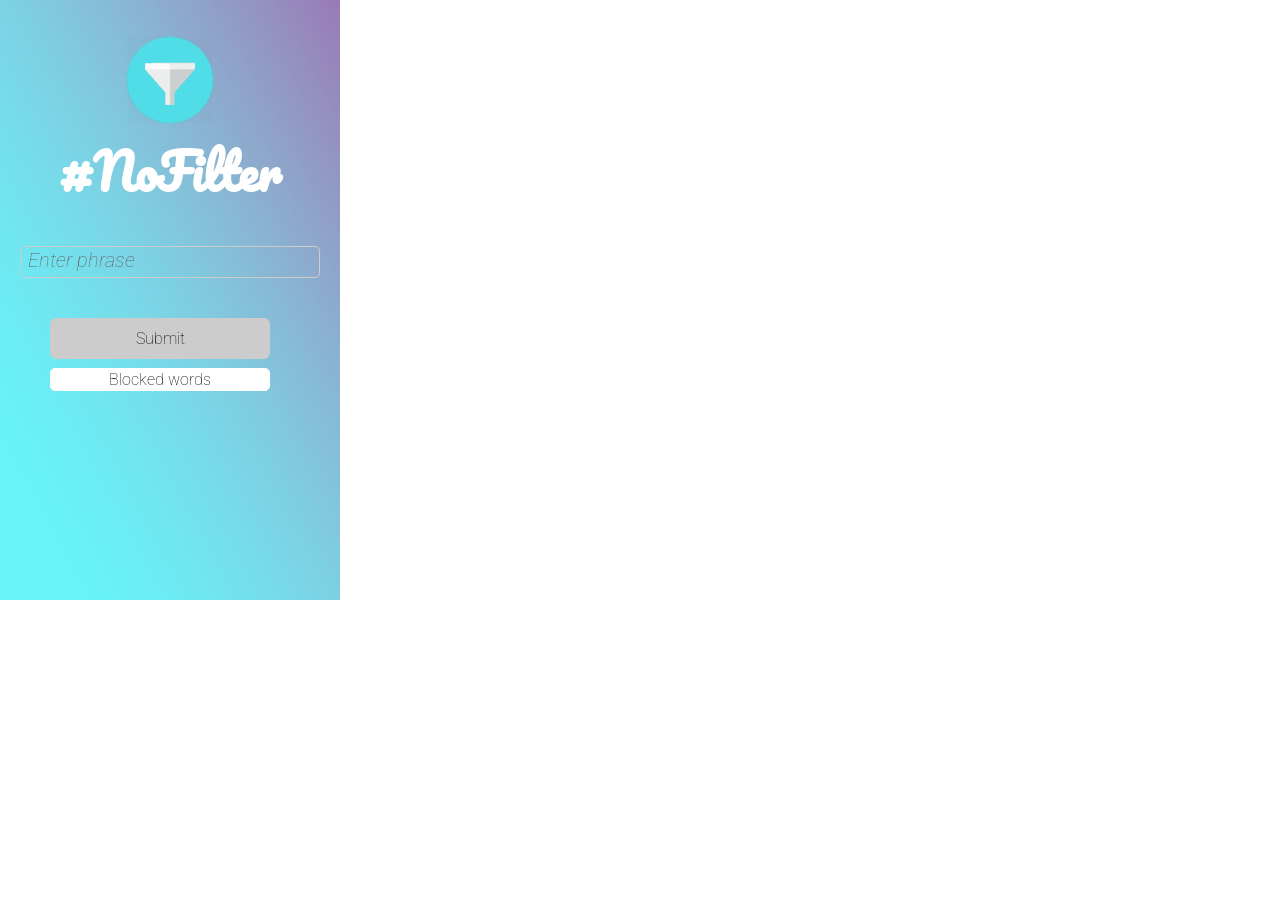
==== commit e4478de6: "Dropdown brushed up, cross icon added" ====
--- a/index.html
+++ b/index.html
@@ -26,7 +26,7 @@
 </div>
 </div>
 <div id="jq-dropdown-1" class="jq-dropdown jq-dropdown-tip">
-    <ul class="jq-dropdown-menu" id="DROPDOWN_UL">
+    <ul class="jq-dropdown-menu jq-dropdown-scroll" id="DROPDOWN_UL">
     	<li id="NO_WORDS">No words added yet...</li>
     </ul>
 </div>
--- a/main_new.css
+++ b/main_new.css
@@ -894,7 +894,7 @@
 }
 .frame{
   width: 300px;
-  min-height: 450px;
+  min-height: 560px;
   /*max-height: 100%;*/
   font-family: 'Roboto', sans-serif;
     font-weight: 100;
